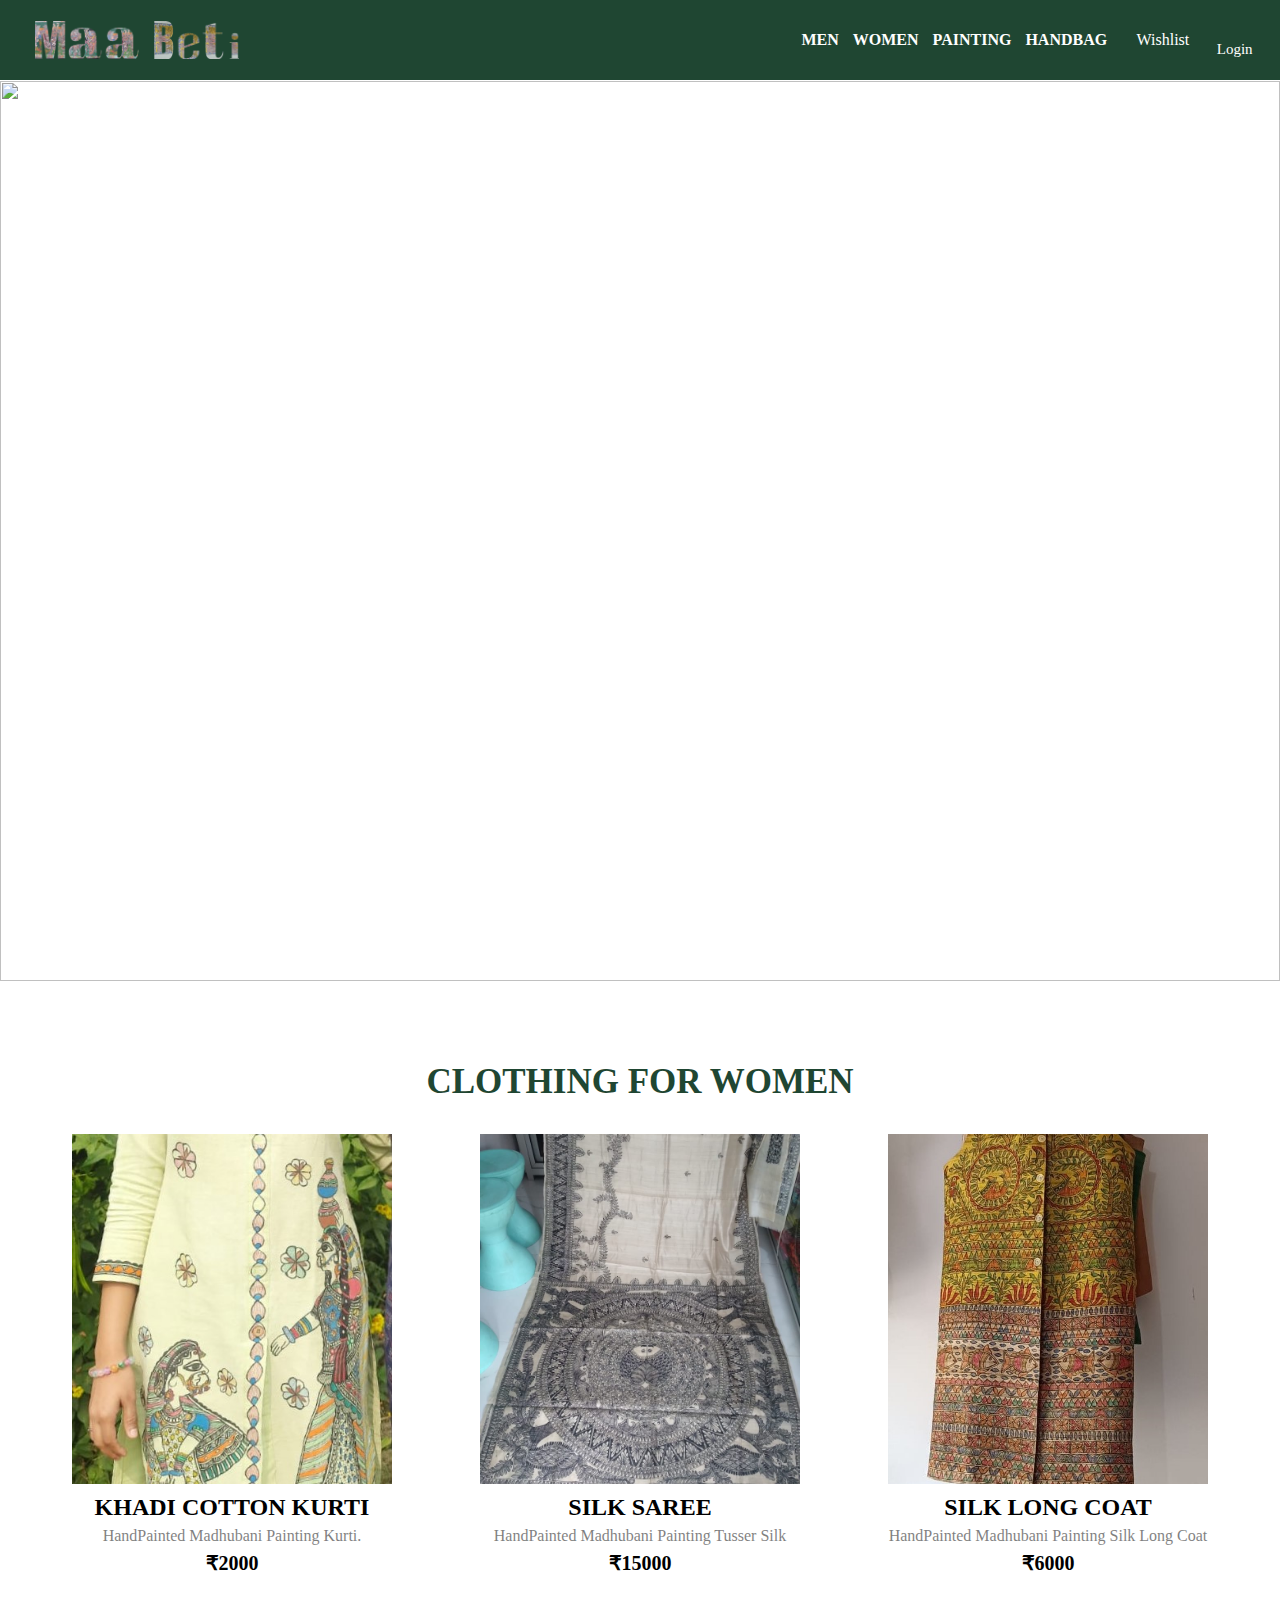
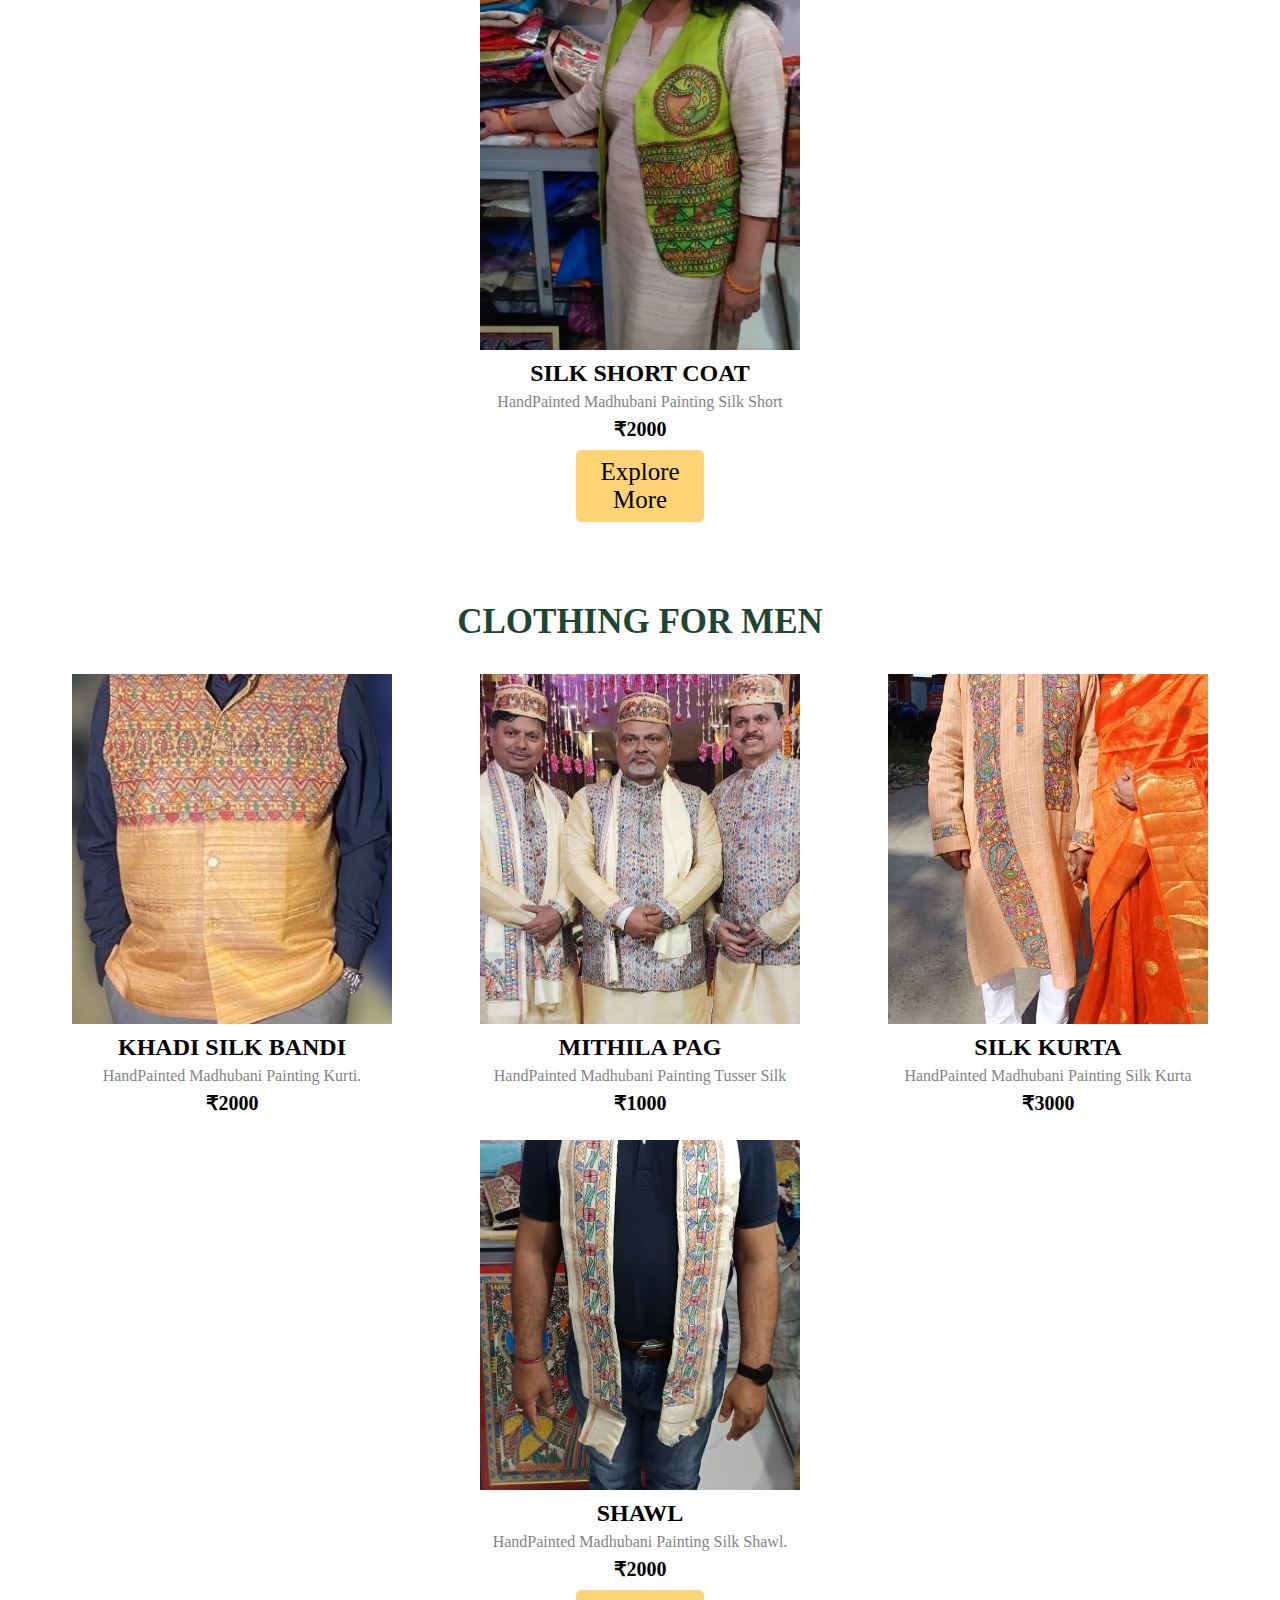
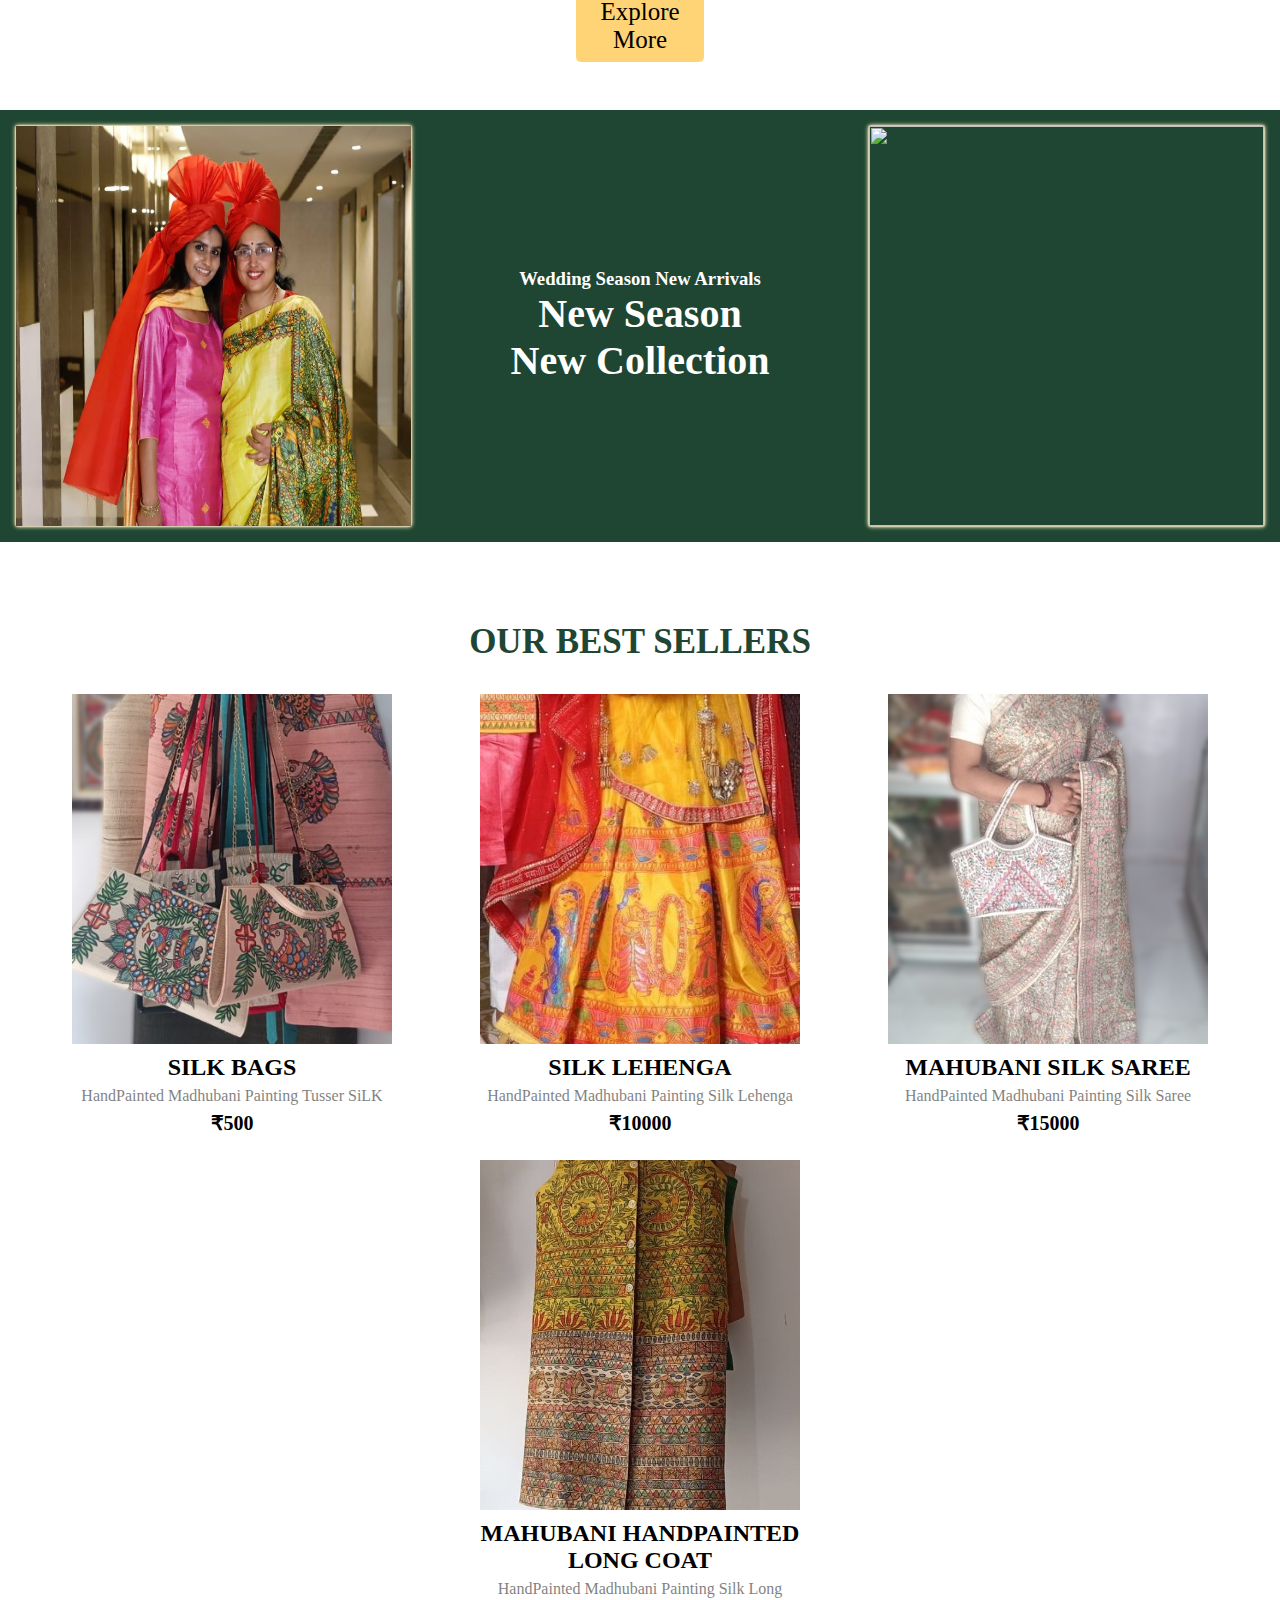
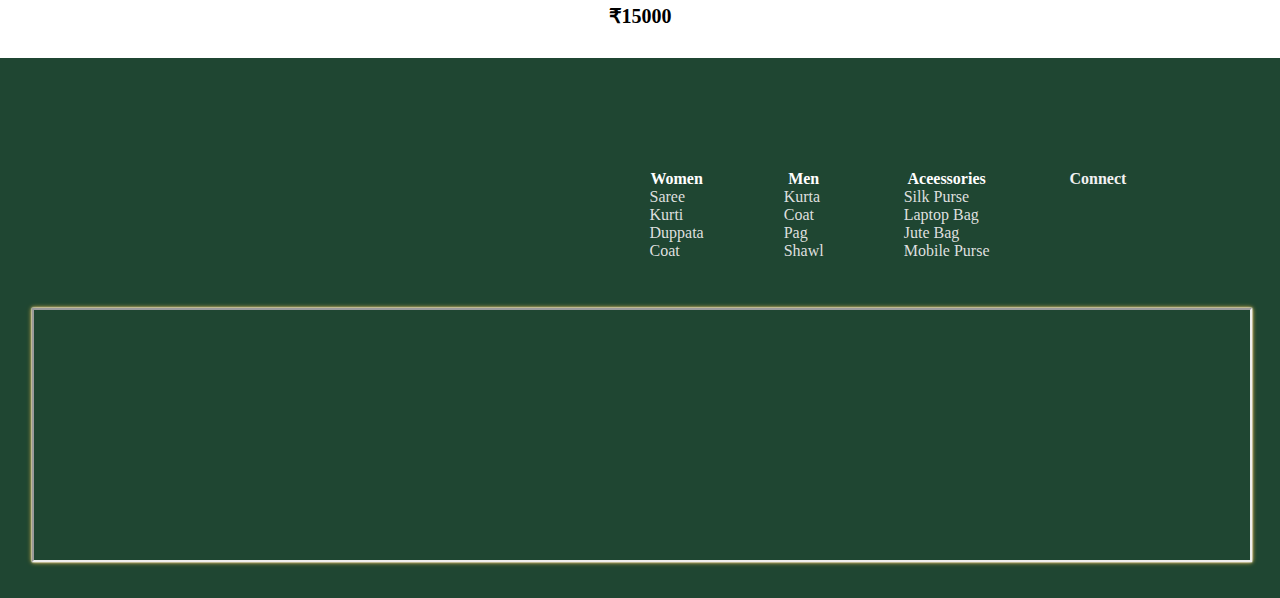
==== index.html @ 111f9ad8 "first commit" ====
<!DOCTYPE html>
<html lang="en">

<head>
    <meta charset="UTF-8">
    <meta name="viewport" content="width=device-width, initial-scale=1.0">
    <title>MAA BETI MAHUBANI PAINTING & HANDICRAFT</title>
    <link rel="stylesheet" href="https://cdnjs.cloudflare.com/ajax/libs/font-awesome/6.5.1/css/all.min.css"
        integrity="sha512-DTOQO9RWCH3ppGqcWaEA1BIZOC6xxalwEsw9c2QQeAIftl+Vegovlnee1c9QX4TctnWMn13TZye+giMm8e2LwA=="
        crossorigin="anonymous" referrerpolicy="no-referrer" />
    <link rel="stylesheet" href="../css/st.css">
</head>

<!-- NAV BAR -->
<header>
    <div class="nav">
        <div class="n-logo">
            <a href="index.html">
                <div class="logo"></div>
            </a>
        </div>
        <div class="n-search border">
            <!-- <input class="ss" placeholder="Search Item" value="">
            <a href="" style="text-decoration: none;">
                <button class="search ser">
                    <i id="direct" class="fa-solid fa-magnifying-glass"></i>
                </button> -->
            </a>
        </div>
        <div class="n-menU">
            <div class="dropdown dropdown-1">
                <a href="../pages/Men.html" style="text-decoration: none;">
                    <p>MEN</p>
                </a>
                <div class="dropdown-content">
                    <a href="#m-section">BANDI</a>
                    <a href="#m-section">KURTA</a>
                    <a href="#m-section">SHAWL & PAG</a>
                </div>
            </div>
            <div class="dropdown dropdown-4">
                <a href="../pages/Women.html" style="text-decoration: none;">
                    <p>WOMEN</p>
                </a>
                <div class="dropdown-content">
                    <a href="#womemen-section">SAREE</a>
                    <a href="#womemen-section">KURTI</a>
                    <a href="Women.html">DUPPATA</a>
                    <a href="Women.html">BANDI & COAT</a>
                </div>
            </div>
            <div class="dropdown dropdown-2">
                <a href="../pages/painting.html" style="text-decoration: none;">
                    <p>PAINTING</p>
                </a>
                <!-- <div class="dropdown-content">
                    <a href="#">CLOTH</a>
                    <a href="#">PAPER</a>
                    <a href="#">CUSTOMIZE</a>
                </div> -->
            </div>
            <div class="dropdown dropdown-3">
                <a href="../pages/bag.html" style="text-decoration: none;">
                    <p>HANDBAG</p>
                </a>
                <!-- <div class="dropdown-content">
                    <a href="#">PURSE</a>
                    <a href="#">UNISEX</a>
                    <a href="#">SILK PURSE</a>
                    <a href="#">JUTE PURSE</a>
                </div> -->
            </div>

        </div>

        <div class="wishlisttt" onclick="wishShow()">
            <a id="islog" href="../pages/Wishlist.html" style="text-decoration: none; color:white;">
                <i class="fa-solid fa-cart-shopping"></i>
                <p>Wishlist</p>
            </a>
        </div>

        <div class="log" id="profile-section">
            <!-- <a href="login.html" style="text-decoration: none; color:white;">
                <i class="fa-solid fa-user"></i>
                <p>Profile</p>
            </a> -->
        </div>
    </div>

    <div class="bor"></div>
</header>

<!-- SLIDER -->
<div class="main-image">

    <img class="mySlides" src="../images/main-image.png">
    <img class="mySlides" src="../images/main-image.png">
    <img class="mySlides" src="../images/Slider/slider13.jpg">
    <img class="mySlides" src="../images/Slider/slider2.jpg">
    <img class="mySlides" src="../images/Slider/slider12.jpg">

</div>

<div class="bor"></div>

<body>
    <!-- CLOTHING FOR WOMEN -->
    <h2 id="womemen-section" class="ourHeading">CLOTHING FOR WOMEN</h2>
    <div class="product-container">
        <div class="product-card">
            <div class="product-image">
                <img src="../images/Kurti/Kurti3.jpg" class="product-thumb" alt="">
                <button class="card-btn butt" id="1">add to whislist</button>
            </div>
            <div class="product-info">
                <h2 class="product-brand">Khadi Cotton Kurti</h2>
                <p class="product-short-des">HandPainted Madhubani Painting Kurti.</p>
                <span class="price">₹2000</span>
            </div>
        </div>
        <div class="product-card">
            <div class="product-image">
                <img src="../images/Saree/Saree5.jpg" class="product-thumb" alt="">
                <button class="card-btn butt" id="2">add to whislist</button>
            </div>
            <div class="product-info">
                <h2 class="product-brand">Silk Saree</h2>
                <p class="product-short-des">HandPainted Madhubani Painting Tusser Silk Saree.</p>
                <span class="price">₹15000</span>
            </div>
        </div>
        <div class="product-card">
            <div class="product-image">
                <img src="../images/Long_Coat.jpg" class="product-thumb" alt="">
                <button class="card-btn butt" id="3">add to whislist</button>
            </div>
            <div class="product-info">
                <h2 class="product-brand">Silk Long Coat</h2>
                <p class="product-short-des">HandPainted Madhubani Painting Silk Long Coat</p>
                <span class="price">₹6000</span>
            </div>
        </div>
        <div class="product-card">
            <div class="product-image">
                <img src="../images/Kurti/Bandi1.jpg" class="product-thumb" alt="">
                <button class="card-btn butt" id="4">add to whislist</button>
            </div>
            <div class="product-info">
                <h2 class="product-brand">Silk Short Coat</h2>
                <p class="product-short-des">HandPainted Madhubani Painting Silk Short Coat.</p>
                <span class="price">₹2000</span>
            </div>
        </div>
    </div>
    <a href="../pages/Women.html">
        <button class="btn">Explore More</button>
    </a>

    <!-- CLOTHING FOR WOMEN -->
    <h2 id="m-section" class="ourHeading">CLOTHING FOR MEN</h2>
    <div class="product-container">
        <div class="product-card">
            <div class="product-image">
                <img src="../images/MEN/Bandi1.jpg" class="product-thumb" alt="">
                <button class="card-btn butt" id="5">add to whislist</button>
            </div>
            <div class="product-info">
                <h2 class="product-brand">Khadi Silk Bandi</h2>
                <p class="product-short-des">HandPainted Madhubani Painting Kurti.</p>
                <span class="price">₹2000</span>
            </div>
        </div>
        <div class="product-card">
            <div class="product-image">
                <img src="../images/MEN/Pag.jpg" class="product-thumb" alt="">
                <button class="card-btn butt" id="6">add to whislist</button>
            </div>
            <div class="product-info">
                <h2 class="product-brand">Mithila Pag</h2>
                <p class="product-short-des">HandPainted Madhubani Painting Tusser Silk Pag.</p>
                <span class="price">₹1000</span>
            </div>
        </div>
        <div class="product-card">
            <div class="product-image">
                <img src="../images/MEN/Kurta2.jpg" class="product-thumb" alt="">
                <button class="card-btn butt" id="7">add to whislist</button>
            </div>
            <div class="product-info">
                <h2 class="product-brand">Silk Kurta</h2>
                <p class="product-short-des">HandPainted Madhubani Painting Silk Kurta</p>
                <span class="price">₹3000</span>
            </div>
        </div>
        <div class="product-card">
            <div class="product-image">
                <img src="../images/MEN/Shawl.jpg" class="product-thumb" alt="">
                <button class="card-btn butt" id="8">add to whislist</button>
            </div>
            <div class="product-info">
                <h2 class="product-brand">Shawl</h2>
                <p class="product-short-des">HandPainted Madhubani Painting Silk Shawl.</p>
                <span class="price">₹2000</span>
            </div>
        </div>
    </div>
    <a href="../pages/Men.html">
        <button class="btn">Explore More</button>
    </a>


    <!-- NEW SEASON -->
    <div class="newSeason">
        <div class="nsItem">
            <img decoding="async" src="../images/newseason.jpg"
                style=" box-shadow: 0 0 1px white, 0 0 2px white, 0 0 4px rgba(255, 199, 78, 0.934), 0 0 5px;" alt=""
                class="nsImg">
        </div>
        <div class="nsItem">
            <h3 class="nsTitleSm">Wedding Season New Arrivals</h3>
            <h1 class="nsTitle">New Season</h1>
            <h1 class="nsTitle">New Collection</h1>
            <a href="#nav">
                <!-- <button class="nsButton">CHOOSE YOUR STYLE</button> -->
            </a>
        </div>
        <div class="nsItem">
            <img decoding="async" src="../images/newSeason04.jpg"
                style=" box-shadow: 0 0 1px white, 0 0 2px white, 0 0 4px rgba(255, 199, 78, 0.934), 0 0 5px;"
                class="nsImg">
        </div>
    </div>


    <!-- Our Best Sellers -->
    <h2 class="ourHeading">OUR BEST SELLERS</h2>
    <div class="product-container">
        <div class="product-card">
            <div class="product-image">
                <img src="../images/bag3.png" class="product-thumb" alt="">
                <button class="card-btn butt" id="9">add to whislist</button>
            </div>
            <div class="product-info">
                <h2 class="product-brand">Silk Bags</h2>
                <p class="product-short-des">HandPainted Madhubani Painting Tusser SiLK Bags.</p>
                <span class="price">₹500</span>
            </div>
        </div>
        <div class="product-card">
            <div class="product-image">
                <img src="../images/lehenga.jpg" class="product-thumb" alt="">
                <button class="card-btn butt" id="10">add to whislist</button>
            </div>
            <div class="product-info">
                <h2 class="product-brand">SILK LEHENGA</h2>
                <p class="product-short-des">HandPainted Madhubani Painting Silk Lehenga</p>
                <span class="price">₹10000</span>
            </div>
        </div>
        <div class="product-card">
            <div class="product-image">
                <img src="../images/slider15.png" class="product-thumb" alt="">
                <button class="card-btn butt" id="11">add to whislist</button>
            </div>
            <div class="product-info">
                <h2 class="product-brand">MAHUBANI Silk Saree</h2>
                <p class="product-short-des">HandPainted Madhubani Painting Silk Saree (Full Body Painting).</p>
                <span class="price">₹15000</span>
            </div>
        </div>
        <div class="product-card">
            <div class="product-image">
                <img src="../images/Long_Coat.jpg" class="product-thumb" alt="">
                <button class="card-btn butt" id="12">add to whislist</button>
            </div>
            <div class="product-info">
                <h2 class="product-brand">MAHUBANI HandPainted Long Coat</h2>
                <p class="product-short-des">HandPainted Madhubani Painting Silk Long Coat.</p>
                <span class="price">₹15000</span>
            </div>
        </div>
    </div>
    <script src="../scripts/script.js"></script>
    <script src="../scripts/wish.js"></script>
</body>
<footer>
    <div class="fo">
        <div class="foo-products">
            <div class="foo-p-women">
                <a href="../pages/Women.html" style="text-decoration: none; color:white;">
                    <h4>Women</h4>
                    <p>Saree</p>
                    <p>Kurti</p>
                    <p>Duppata</p>
                    <p>Coat</p>
                </a>
            </div>
            <div class="foo-p-men">
                <a href="../pages/Men.html" style="text-decoration: none; color:white;">
                    <h4>Men</h4>
                    <p>Kurta</p>
                    <p>Coat</p>
                    <p>Pag</p>
                    <p>Shawl</p>
                </a>
            </div>
            <div class="foo-p-accessories">
                <a href="../pages/bag.html" style="text-decoration: none; color:white;">
                    <h4>Aceessories</h4>
                    <p>Silk Purse</p>
                    <p>Laptop Bag</p>
                    <p>Jute Bag</p>
                    <p>Mobile Purse</p>
                </a>
            </div>
        </div>
        <div class="foo-connect">
            <h4>Connect</h4>
            <div class="icon">
                <a color="white" href="https://www.instagram.com/maabetimadhubanipainting/?hl=en">
                    <i class="fa-brands fa-instagram"></i>
                </a>
                <a href="https://jsdl.in/DT-51I2EAA66QM">
                    <i color="white" class="fa-solid fa-phone-volume"></i>
                    <!-- <i color="white" class="fa-regular fa-phone"></i> -->
                </a>
                <a href="https://m.facebook.com/profile.php?id=100010985732887">
                    <i color="white" class="fa-brands fa-facebook"></i>
                </a>
            </div>

        </div>
    </div>
    <iframe
        src="https://www.google.com/maps/embed?pb=!1m18!1m12!1m3!1d1778.7227191213854!2d85.35719507191678!3d23.399555168098885!2m3!1f0!2f0!3f0!3m2!1i1024!2i768!4f13.1!3m3!1m2!1s0x39f4e31cebcba32b%3A0x267e008ab7029c8e!2sMAA%20BETI%20MADHUBANI%20PAINTING%20SHOP!5e0!3m2!1sen!2sin!4v1713613445904!5m2!1sen!2sin"
        width="100%" height="250"
        style="box-shadow: 0 0 1px white, 0 0 2px white, 0 0 4px rgba(255, 199, 78, 0.683), 0 0 5px rgba(255, 199, 78, 0.683);"
        allowfullscreen="" loading="lazy" referrerpolicy="no-referrer-when-downgrade">
    </iframe>

</footer>

</html>
---- css/st.css ----
* {
    margin: 0%;
    font-family: 'Times New Roman';
    border: border-box;
    text-align: center;
}

.nav {
    background-color: #1f4632;
    height: 80px;
    width: 100%;
    display: flex;
    justify-content: space-evenly;
    align-items: center;
    position: sticky;
}

.n-logo {
    align-items: center;
    margin-left: 0.5rem;
    height: 2.35rem;
    width: 12.7rem;
}

.logo {
    background-image: url("../images/Maa_Beti_Logo.png");
    background-size: cover;
    height: 2.35rem;
    width: 12.7rem;

}

.n-search {
    width: 500px;
    display: flex;
    margin: none;
    height: 40px;
}

.ss {
    border-top-left-radius: 4px;
    border-bottom-left-radius: 4px;
    font-size: 17px;
    color: black;
    width: 100%;
    border: transparent;
    padding-left: 1rem;
    text-align: left;
}

.ser {
    background-color: #ffc74eee;
    border-top-right-radius: 4px;
    border-bottom-right-radius: 4px;
    width: 50px;
    border: transparent;
    align-items: center;
    display: flex;
    justify-content: center;
    height: 40px;
}



.ser:hover {
    background-color: rgba(255, 199, 78, 0.683);
}

/* .n-search:hover {
    border: 2px solid rgba(255, 199, 78, 0.934);
    border-radius: 4px;
    cursor: pointer;
} */

.n-menU p {
    display: inline;
    margin-left: 6px;
    color: white;
    padding: 2px;
    font-weight: 700;
}

.n-menU p:hover {
    /* background-color: rgba(255, 199, 78, 0.934); */
    color: rgba(255, 199, 78, 0.934);
    border-radius: 2px;
    cursor: pointer;
}

.dropdown {
    position: relative;
    display: inline-block;

}

.dropdown-content {
    display: none;
    position: absolute;
    background-color: #f1f1f1;
    min-width: 100px;
    box-shadow: 0px 8px 16px 0px rgba(0, 0, 0, 0.2);
    z-index: 1;
    /* text-align: left; */
}

/* Links inside the dropdown */
.dropdown-content a {
    color: black;
    padding: 12px 16px;
    text-decoration: none;
    display: block;
    /* text-align: left; */
}

.dropdown-content a:hover {
    background-color: rgba(255, 199, 78, 0.934);
    /* text-align: left; */
}

/* Show the dropdown menu on hover */
.dropdown:hover .dropdown-content {
    display: block;
    /* text-align: left; */
}



.log {
    color: white;
}

.log i {
    margin-left: 0.8rem;
    justify-content: center;
}

.log p {
    font-size: 15px;
}

.log:hover {
    border: 2px solid rgba(255, 199, 78, 0.683);
    cursor: pointer;
}

.bor {
    height: 1px;
    /* background-color: rgba(255, 199, 78, 0.683); */
}

.mySlides {
    display: none;
    width: 100%;
    height: 100vh;
}

.main-image {
    background-size: 100% 100%;
    height: 100vh;
}

.shop {
    position: relative;
}

.shop-f {
    position: absolute;
    z-index: 2;
}

.shop-b {
    position: relative;
    z-index: 1
}



.ourHeading {
    margin-top: 3rem;
    font-size: 35px;
    color: #1f4632;
    text-shadow: #1f4632;
    padding: 2rem;
}

.product-container {
    display: flex;
    flex-wrap: wrap;
    justify-content: space-evenly;
    gap: 1rem;
}

.product-card {
    flex: 0 0 auto;
    width: 25%;
    height: 450px;
    /* margin-right: 30px; */
}

.product-image {
    position: relative;
    width: 100%;
    height: 350px;
    overflow: hidden;
}

.product-thumb {
    width: 100%;
    height: 350px;
    object-fit: cover;
}

.card-btn {
    position: absolute;
    bottom: 7px;
    left: 50%;
    transform: translateX(-50%);
    padding: 10px;
    width: 90%;
    text-transform: capitalize;
    border: none;
    outline: none;
    background: rgba(255, 199, 78, 0.934);
    border-radius: 5px;
    transition: 0.5s;
    cursor: pointer;
    opacity: 0;
}

.product-card:hover .card-btn {
    opacity: 1;
}

.card-btn:hover {
    background: rgba(255, 199, 78, 0.774);
}

.product-info {
    width: 100%;
    height: 100px;
    padding-top: 10px;
}

.product-brand {
    text-transform: uppercase;
}

.product-short-des {
    width: 100%;
    height: 20px;
    line-height: 20px;
    overflow: hidden;
    opacity: 0.5;
    text-transform: capitalize;
    margin: 5px 0;
}

.price {
    font-weight: 900;
    font-size: 20px;
}


.btn {
    /* padding-left: 3rem;
    padding-right: 3rem; */
    /* border: none; */
    background-color: rgba(255, 199, 78, 0.774);
    font-size: 25px;
    border-radius: 5px;
    border: none;
    padding: 8px;
    width: 10%;
}

.btn:hover {
    border: 1px solid black;
    cursor: pointer;
}

.newSeason {
    margin-top: 3rem;
    margin-bottom: 3rem;
    display: flex;
}

.nsItem {
    padding: 1rem;
    flex: 1;
    background-color: #1f4632;
    color: white;
    display: flex;
    flex-direction: column;
    align-items: center;
    justify-content: center;
    text-align: center;
}

.nsImg {
    width: 100%;
    height: 400px;
}

.nsImg :hover {
    opacity: 90%;
}

.nsTitle {
    font-size: 40px;
}

.nsButton {
    padding: 15px;
    font-weight: 600;
    cursor: pointer;
}

.fo {
    display: flex;
    justify-content: right;
    margin-bottom: 3rem;
    padding-top: 5rem;
    width: 90%;
    gap: 5rem;
}

footer {
    /* clip-path: polygon(0 15%, 100% 0, 100% 100%, 0% 100%); */
    background-color: #1f4632;
    margin-top: 3rem;
    padding: 2rem;
    color: #f1f1f1;
}

.foo-products {
    /* margin-left: 0.3rem; */
    display: flex;
    justify-content: space-between;
    flex-wrap: wrap;
    gap: 5rem;
}

.foo-products p {
    font-size: medium;
    color: rgba(228, 228, 228, 0.995);
    text-align: left;
}


.icon {
    gap: 3rem;
    color: white;
}

.icon i {
    color: white;
}



.PlaceOrder {
    background-color: rgba(255, 199, 78, 0.774);
    font-size: 25px;
    border-radius: 5px;
    border: none;
    padding: 8px;
    width: fit-content;
}

.PlaceOrder:hover {
    border: 1px solid black;
    cursor: pointer;
}
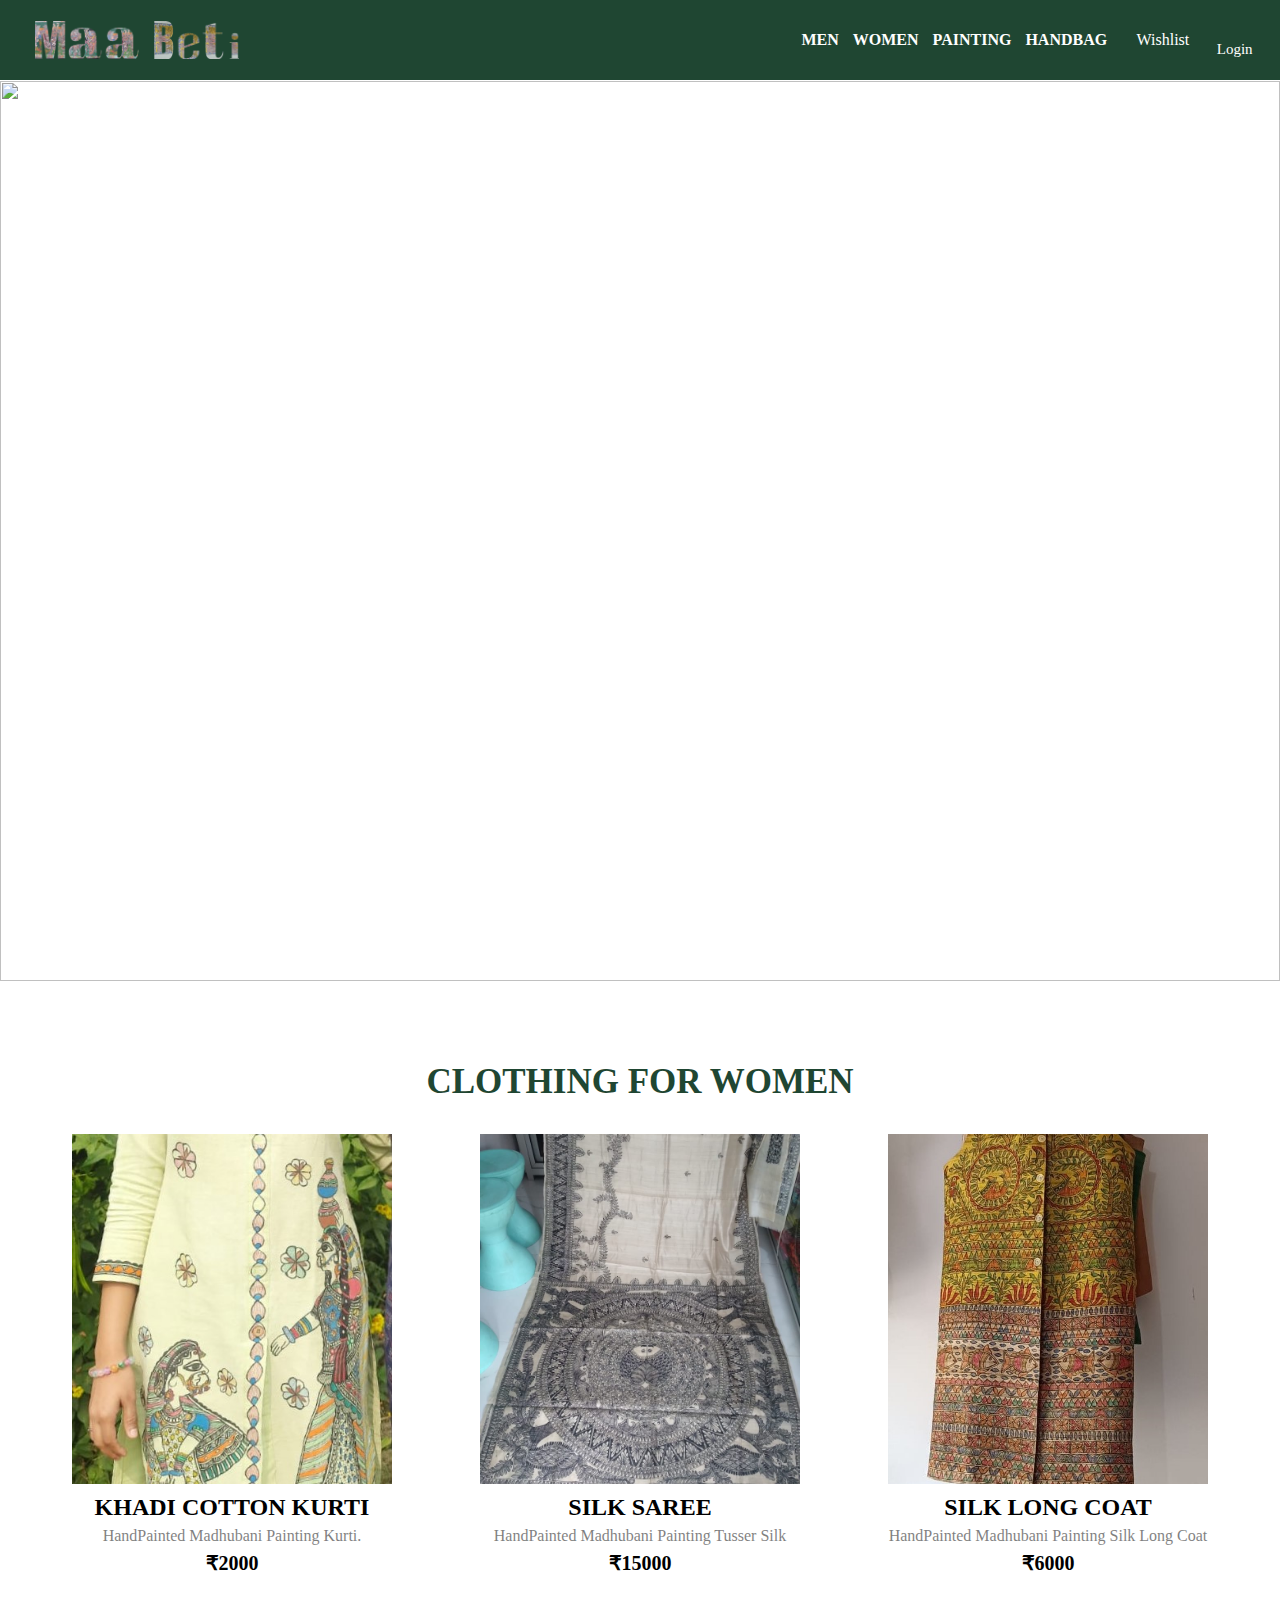
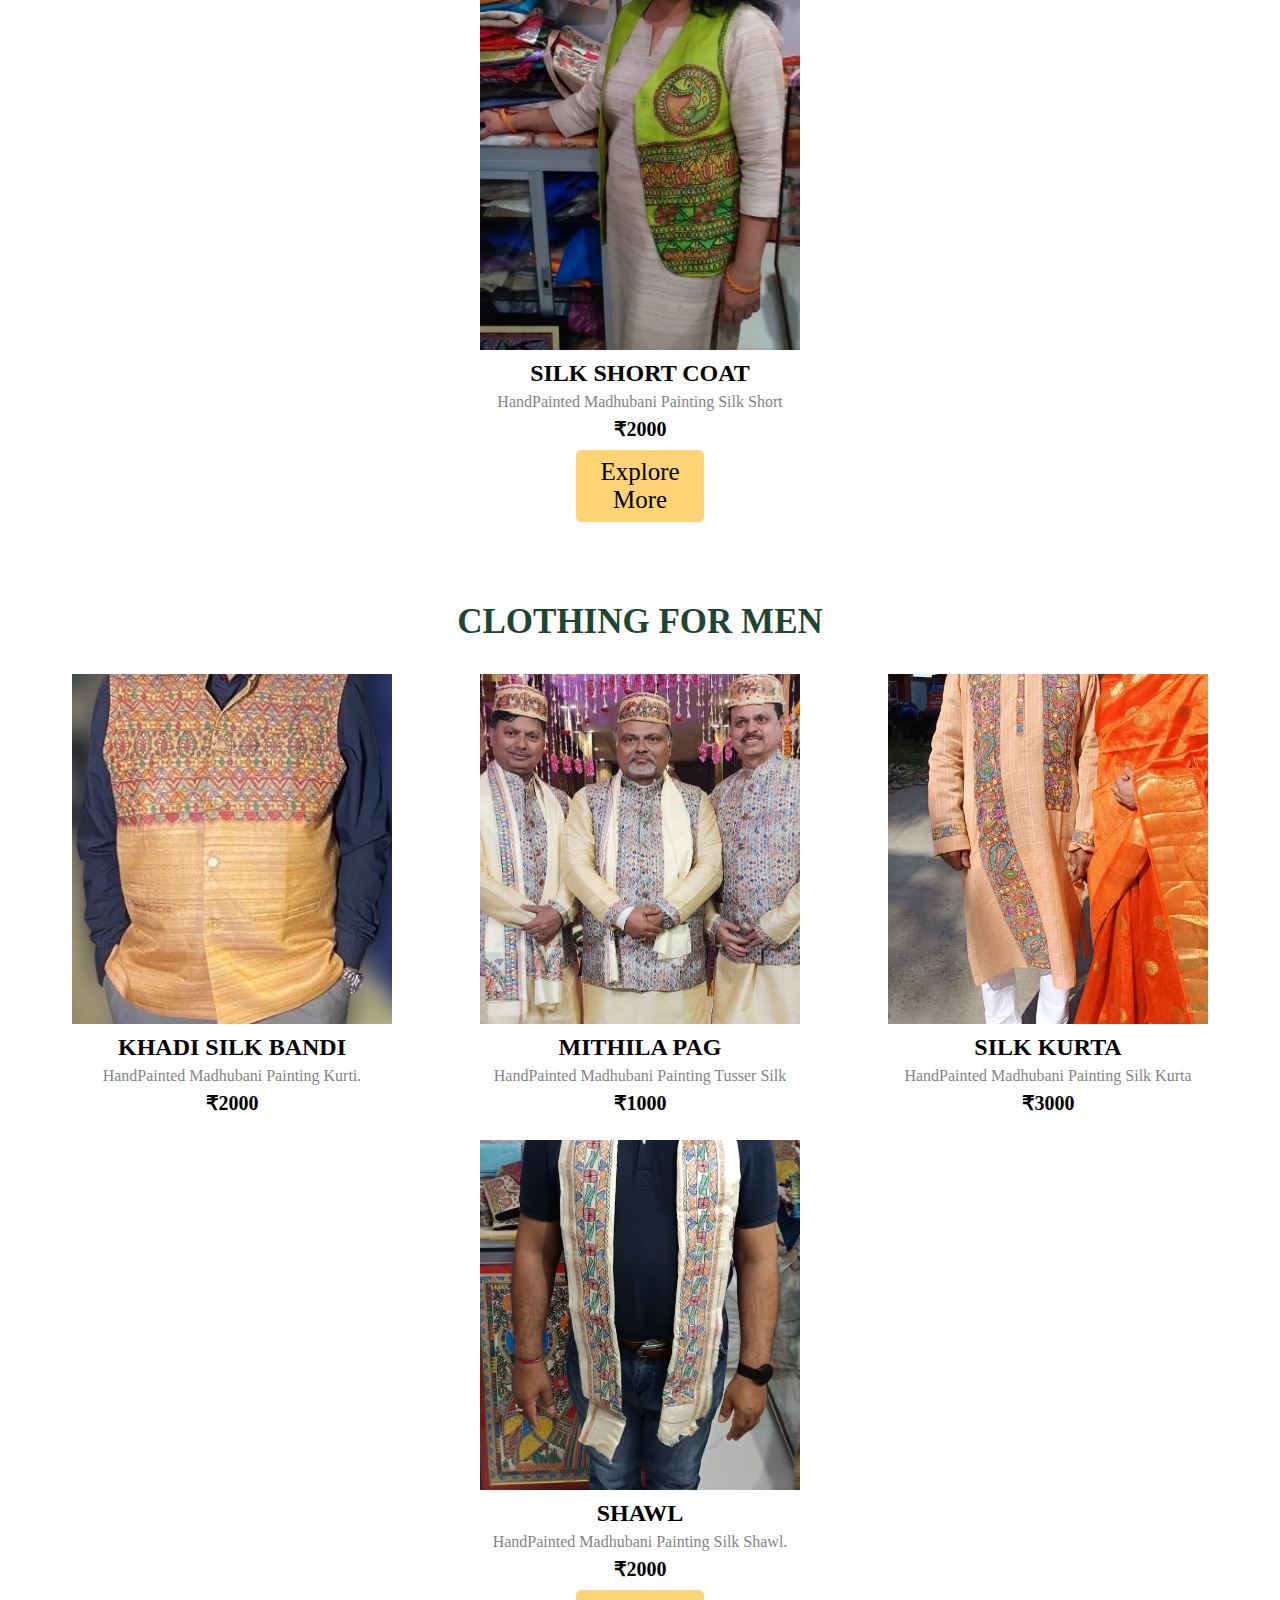
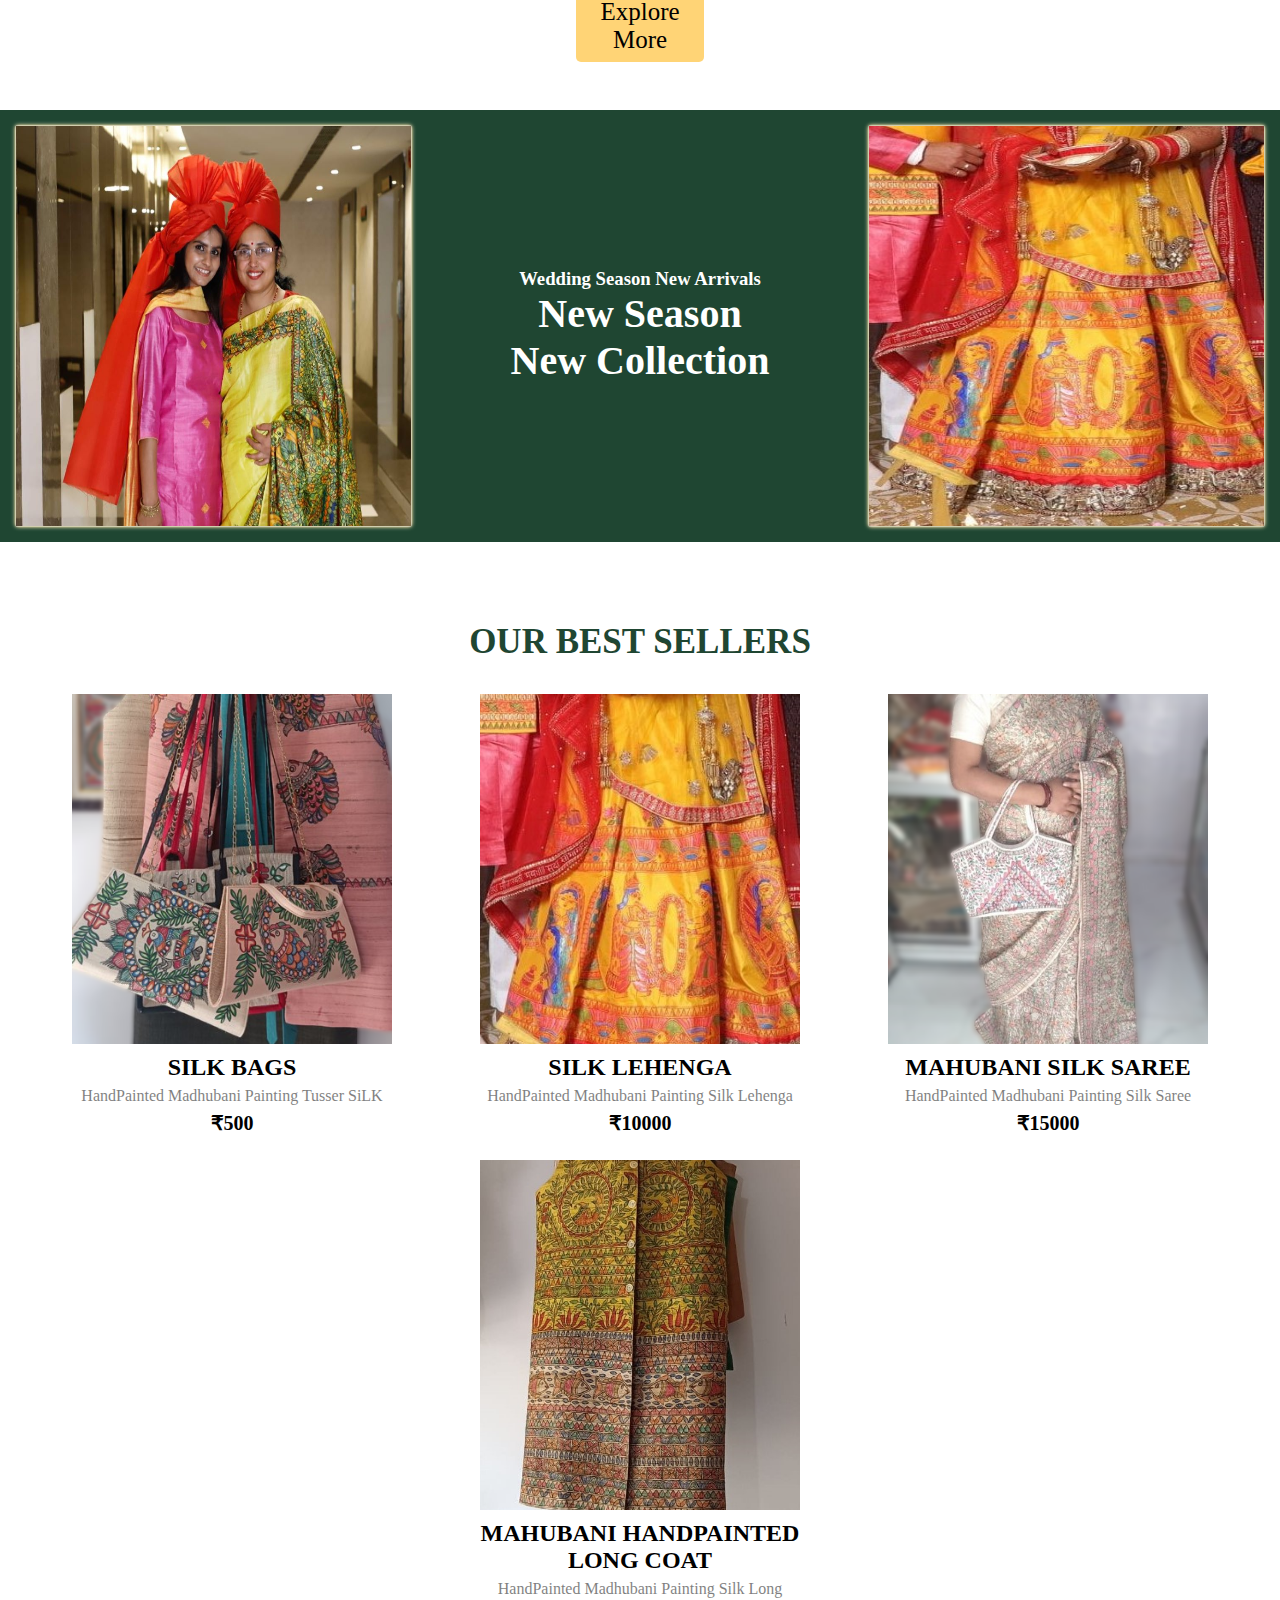
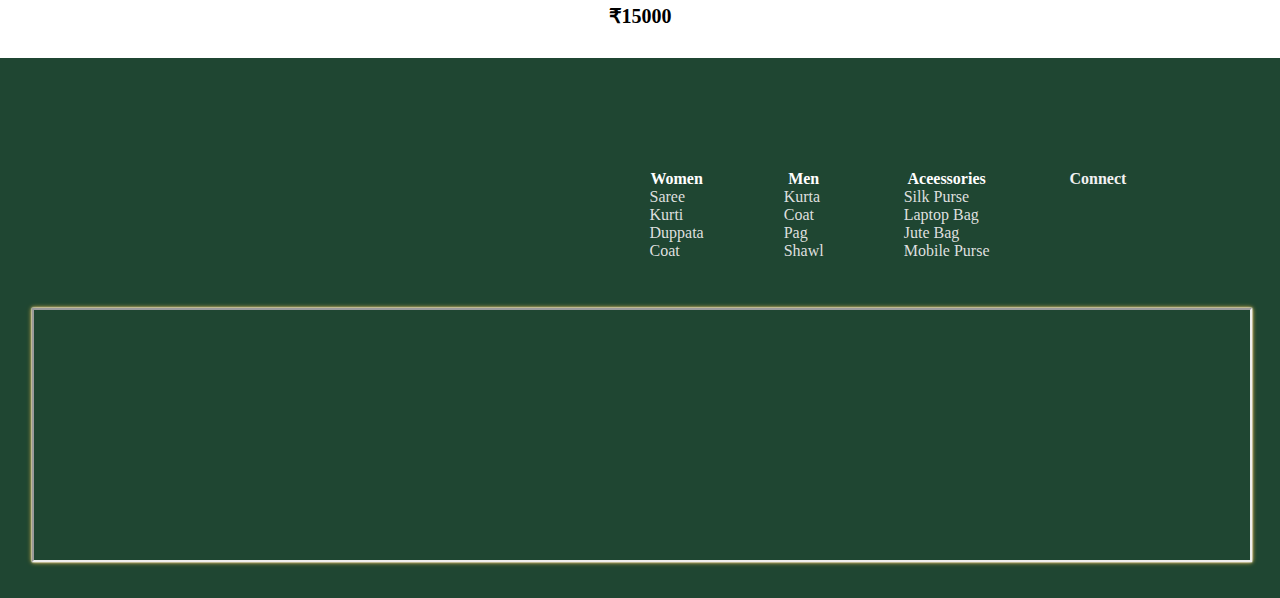
==== commit 9029b584: "index" ====
--- a/index.html
+++ b/index.html
@@ -8,7 +8,7 @@
     <link rel="stylesheet" href="https://cdnjs.cloudflare.com/ajax/libs/font-awesome/6.5.1/css/all.min.css"
         integrity="sha512-DTOQO9RWCH3ppGqcWaEA1BIZOC6xxalwEsw9c2QQeAIftl+Vegovlnee1c9QX4TctnWMn13TZye+giMm8e2LwA=="
         crossorigin="anonymous" referrerpolicy="no-referrer" />
-    <link rel="stylesheet" href="../css/st.css">
+    <link rel="stylesheet" href="./css/st.css">
 </head>
 
 <!-- NAV BAR -->
@@ -29,7 +29,7 @@
         </div>
         <div class="n-menU">
             <div class="dropdown dropdown-1">
-                <a href="../pages/Men.html" style="text-decoration: none;">
+                <a href="./pages/Men.html" style="text-decoration: none;">
                     <p>MEN</p>
                 </a>
                 <div class="dropdown-content">
@@ -39,7 +39,7 @@
                 </div>
             </div>
             <div class="dropdown dropdown-4">
-                <a href="../pages/Women.html" style="text-decoration: none;">
+                <a href="./pages/Women.html" style="text-decoration: none;">
                     <p>WOMEN</p>
                 </a>
                 <div class="dropdown-content">
@@ -50,7 +50,7 @@
                 </div>
             </div>
             <div class="dropdown dropdown-2">
-                <a href="../pages/painting.html" style="text-decoration: none;">
+                <a href="./pages/painting.html" style="text-decoration: none;">
                     <p>PAINTING</p>
                 </a>
                 <!-- <div class="dropdown-content">
@@ -60,7 +60,7 @@
                 </div> -->
             </div>
             <div class="dropdown dropdown-3">
-                <a href="../pages/bag.html" style="text-decoration: none;">
+                <a href="./pages/bag.html" style="text-decoration: none;">
                     <p>HANDBAG</p>
                 </a>
                 <!-- <div class="dropdown-content">
@@ -74,7 +74,7 @@
         </div>
 
         <div class="wishlisttt" onclick="wishShow()">
-            <a id="islog" href="../pages/Wishlist.html" style="text-decoration: none; color:white;">
+            <a id="islog" href="./pages/Wishlist.html" style="text-decoration: none; color:white;">
                 <i class="fa-solid fa-cart-shopping"></i>
                 <p>Wishlist</p>
             </a>
@@ -94,11 +94,11 @@
 <!-- SLIDER -->
 <div class="main-image">
 
-    <img class="mySlides" src="../images/main-image.png">
-    <img class="mySlides" src="../images/main-image.png">
-    <img class="mySlides" src="../images/Slider/slider13.jpg">
-    <img class="mySlides" src="../images/Slider/slider2.jpg">
-    <img class="mySlides" src="../images/Slider/slider12.jpg">
+    <img class="mySlides" src="./images/main-image.png">
+    <img class="mySlides" src="./images/main-image.png">
+    <img class="mySlides" src="./images/Slider/slider13.jpg">
+    <img class="mySlides" src="./images/Slider/slider2.jpg">
+    <img class="mySlides" src="./images/Slider/slider12.jpg">
 
 </div>
 
@@ -110,7 +110,7 @@
     <div class="product-container">
         <div class="product-card">
             <div class="product-image">
-                <img src="../images/Kurti/Kurti3.jpg" class="product-thumb" alt="">
+                <img src="./images/Kurti/Kurti3.jpg" class="product-thumb" alt="">
                 <button class="card-btn butt" id="1">add to whislist</button>
             </div>
             <div class="product-info">
@@ -121,7 +121,7 @@
         </div>
         <div class="product-card">
             <div class="product-image">
-                <img src="../images/Saree/Saree5.jpg" class="product-thumb" alt="">
+                <img src="./images/Saree/Saree5.jpg" class="product-thumb" alt="">
                 <button class="card-btn butt" id="2">add to whislist</button>
             </div>
             <div class="product-info">
@@ -132,7 +132,7 @@
         </div>
         <div class="product-card">
             <div class="product-image">
-                <img src="../images/Long_Coat.jpg" class="product-thumb" alt="">
+                <img src="./images/Long_Coat.jpg" class="product-thumb" alt="">
                 <button class="card-btn butt" id="3">add to whislist</button>
             </div>
             <div class="product-info">
@@ -143,7 +143,7 @@
         </div>
         <div class="product-card">
             <div class="product-image">
-                <img src="../images/Kurti/Bandi1.jpg" class="product-thumb" alt="">
+                <img src="./images/Kurti/Bandi1.jpg" class="product-thumb" alt="">
                 <button class="card-btn butt" id="4">add to whislist</button>
             </div>
             <div class="product-info">
@@ -153,7 +153,7 @@
             </div>
         </div>
     </div>
-    <a href="../pages/Women.html">
+    <a href="./pages/Women.html">
         <button class="btn">Explore More</button>
     </a>
 
@@ -162,7 +162,7 @@
     <div class="product-container">
         <div class="product-card">
             <div class="product-image">
-                <img src="../images/MEN/Bandi1.jpg" class="product-thumb" alt="">
+                <img src="./images/MEN/Bandi1.jpg" class="product-thumb" alt="">
                 <button class="card-btn butt" id="5">add to whislist</button>
             </div>
             <div class="product-info">
@@ -173,7 +173,7 @@
         </div>
         <div class="product-card">
             <div class="product-image">
-                <img src="../images/MEN/Pag.jpg" class="product-thumb" alt="">
+                <img src="./images/MEN/Pag.jpg" class="product-thumb" alt="">
                 <button class="card-btn butt" id="6">add to whislist</button>
             </div>
             <div class="product-info">
@@ -184,7 +184,7 @@
         </div>
         <div class="product-card">
             <div class="product-image">
-                <img src="../images/MEN/Kurta2.jpg" class="product-thumb" alt="">
+                <img src="./images/MEN/Kurta2.jpg" class="product-thumb" alt="">
                 <button class="card-btn butt" id="7">add to whislist</button>
             </div>
             <div class="product-info">
@@ -195,7 +195,7 @@
         </div>
         <div class="product-card">
             <div class="product-image">
-                <img src="../images/MEN/Shawl.jpg" class="product-thumb" alt="">
+                <img src="./images/MEN/Shawl.jpg" class="product-thumb" alt="">
                 <button class="card-btn butt" id="8">add to whislist</button>
             </div>
             <div class="product-info">
@@ -205,7 +205,7 @@
             </div>
         </div>
     </div>
-    <a href="../pages/Men.html">
+    <a href="./pages/Men.html">
         <button class="btn">Explore More</button>
     </a>
 
@@ -213,7 +213,7 @@
     <!-- NEW SEASON -->
     <div class="newSeason">
         <div class="nsItem">
-            <img decoding="async" src="../images/newseason.jpg"
+            <img decoding="async" src="./images/newseason.jpg"
                 style=" box-shadow: 0 0 1px white, 0 0 2px white, 0 0 4px rgba(255, 199, 78, 0.934), 0 0 5px;" alt=""
                 class="nsImg">
         </div>
@@ -226,7 +226,7 @@
             </a>
         </div>
         <div class="nsItem">
-            <img decoding="async" src="../images/newSeason04.jpg"
+            <img decoding="async" src="../images/lehenga.jpg"
                 style=" box-shadow: 0 0 1px white, 0 0 2px white, 0 0 4px rgba(255, 199, 78, 0.934), 0 0 5px;"
                 class="nsImg">
         </div>
@@ -238,7 +238,7 @@
     <div class="product-container">
         <div class="product-card">
             <div class="product-image">
-                <img src="../images/bag3.png" class="product-thumb" alt="">
+                <img src="./images/bag3.png" class="product-thumb" alt="">
                 <button class="card-btn butt" id="9">add to whislist</button>
             </div>
             <div class="product-info">
@@ -249,7 +249,7 @@
         </div>
         <div class="product-card">
             <div class="product-image">
-                <img src="../images/lehenga.jpg" class="product-thumb" alt="">
+                <img src="./images/lehenga.jpg" class="product-thumb" alt="">
                 <button class="card-btn butt" id="10">add to whislist</button>
             </div>
             <div class="product-info">
@@ -260,7 +260,7 @@
         </div>
         <div class="product-card">
             <div class="product-image">
-                <img src="../images/slider15.png" class="product-thumb" alt="">
+                <img src="./images/slider15.png" class="product-thumb" alt="">
                 <button class="card-btn butt" id="11">add to whislist</button>
             </div>
             <div class="product-info">
@@ -271,7 +271,7 @@
         </div>
         <div class="product-card">
             <div class="product-image">
-                <img src="../images/Long_Coat.jpg" class="product-thumb" alt="">
+                <img src="./images/Long_Coat.jpg" class="product-thumb" alt="">
                 <button class="card-btn butt" id="12">add to whislist</button>
             </div>
             <div class="product-info">
@@ -281,14 +281,14 @@
             </div>
         </div>
     </div>
-    <script src="../scripts/script.js"></script>
-    <script src="../scripts/wish.js"></script>
+    <script src="./scripts/script.js"></script>
+    <script src="./scripts/wish.js"></script>
 </body>
 <footer>
     <div class="fo">
         <div class="foo-products">
             <div class="foo-p-women">
-                <a href="../pages/Women.html" style="text-decoration: none; color:white;">
+                <a href="./pages/Women.html" style="text-decoration: none; color:white;">
                     <h4>Women</h4>
                     <p>Saree</p>
                     <p>Kurti</p>
@@ -297,7 +297,7 @@
                 </a>
             </div>
             <div class="foo-p-men">
-                <a href="../pages/Men.html" style="text-decoration: none; color:white;">
+                <a href="./pages/Men.html" style="text-decoration: none; color:white;">
                     <h4>Men</h4>
                     <p>Kurta</p>
                     <p>Coat</p>
@@ -306,7 +306,7 @@
                 </a>
             </div>
             <div class="foo-p-accessories">
-                <a href="../pages/bag.html" style="text-decoration: none; color:white;">
+                <a href="./pages/bag.html" style="text-decoration: none; color:white;">
                     <h4>Aceessories</h4>
                     <p>Silk Purse</p>
                     <p>Laptop Bag</p>
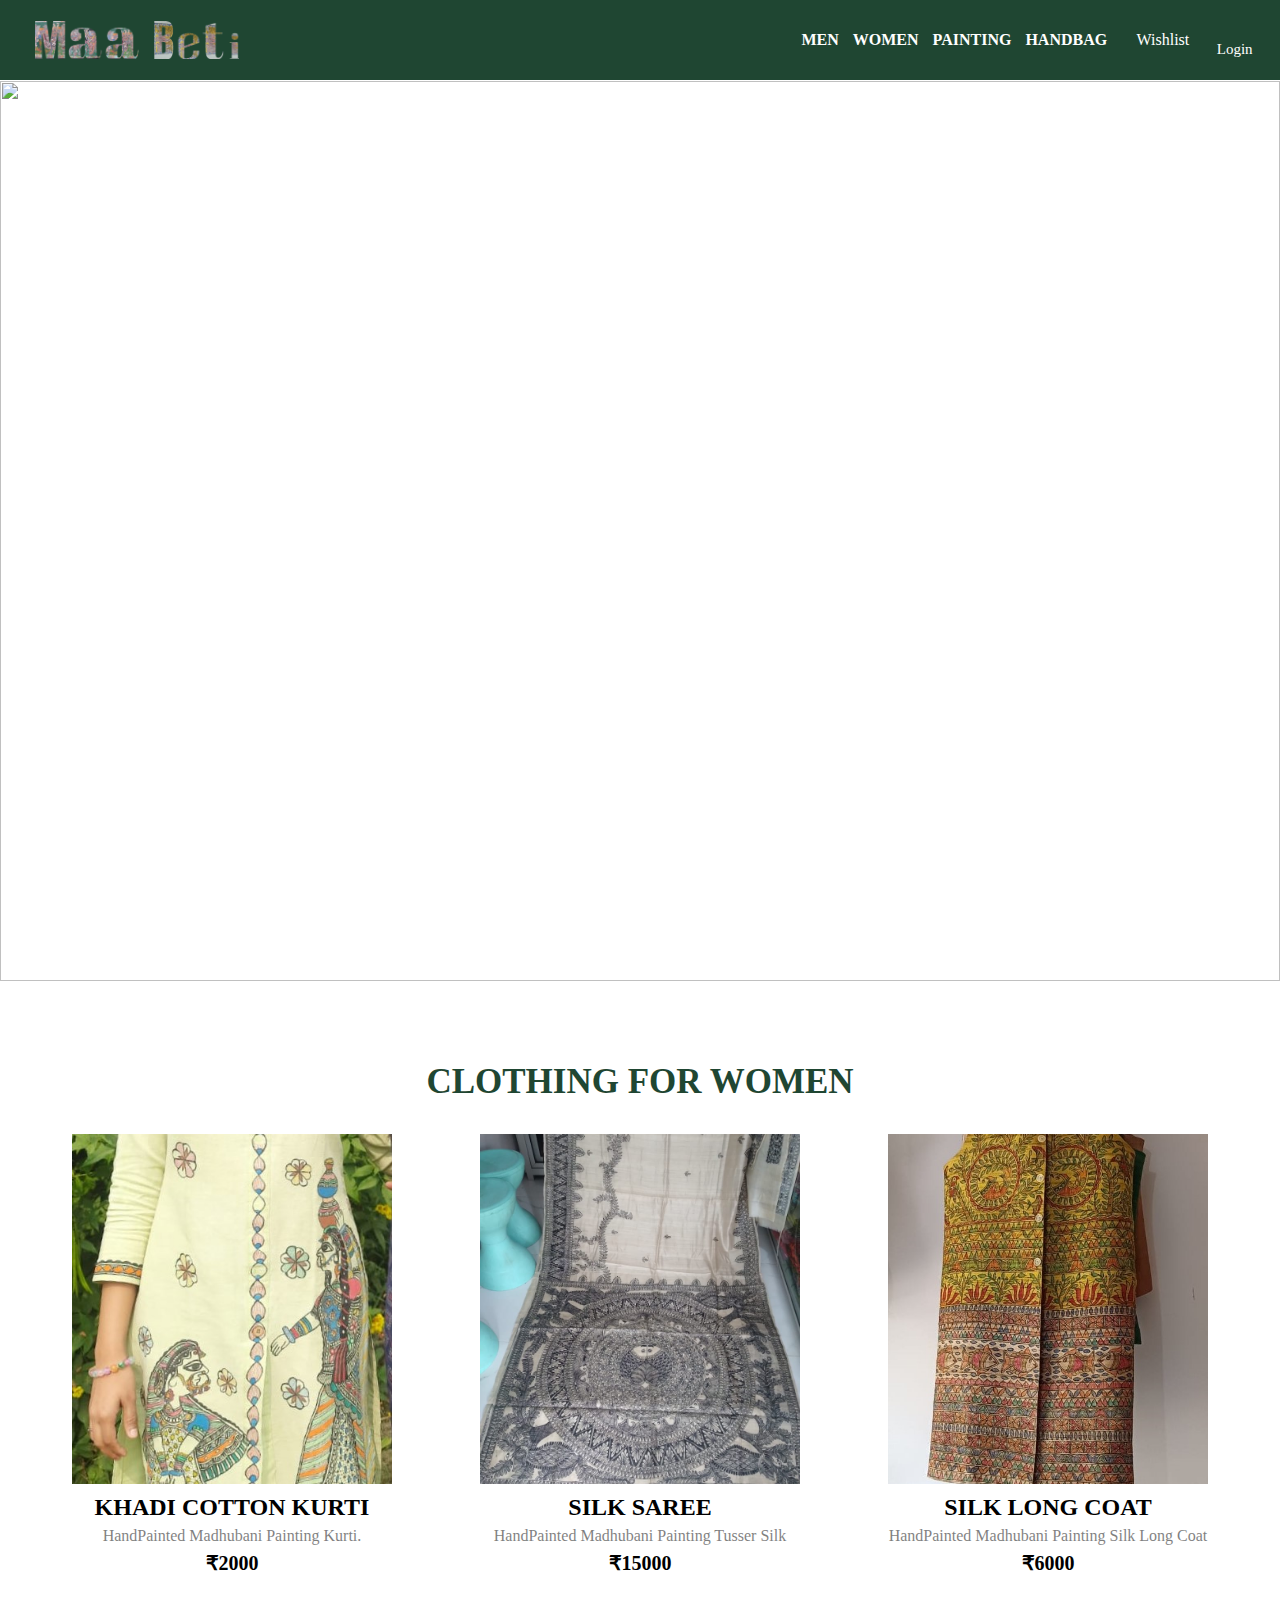
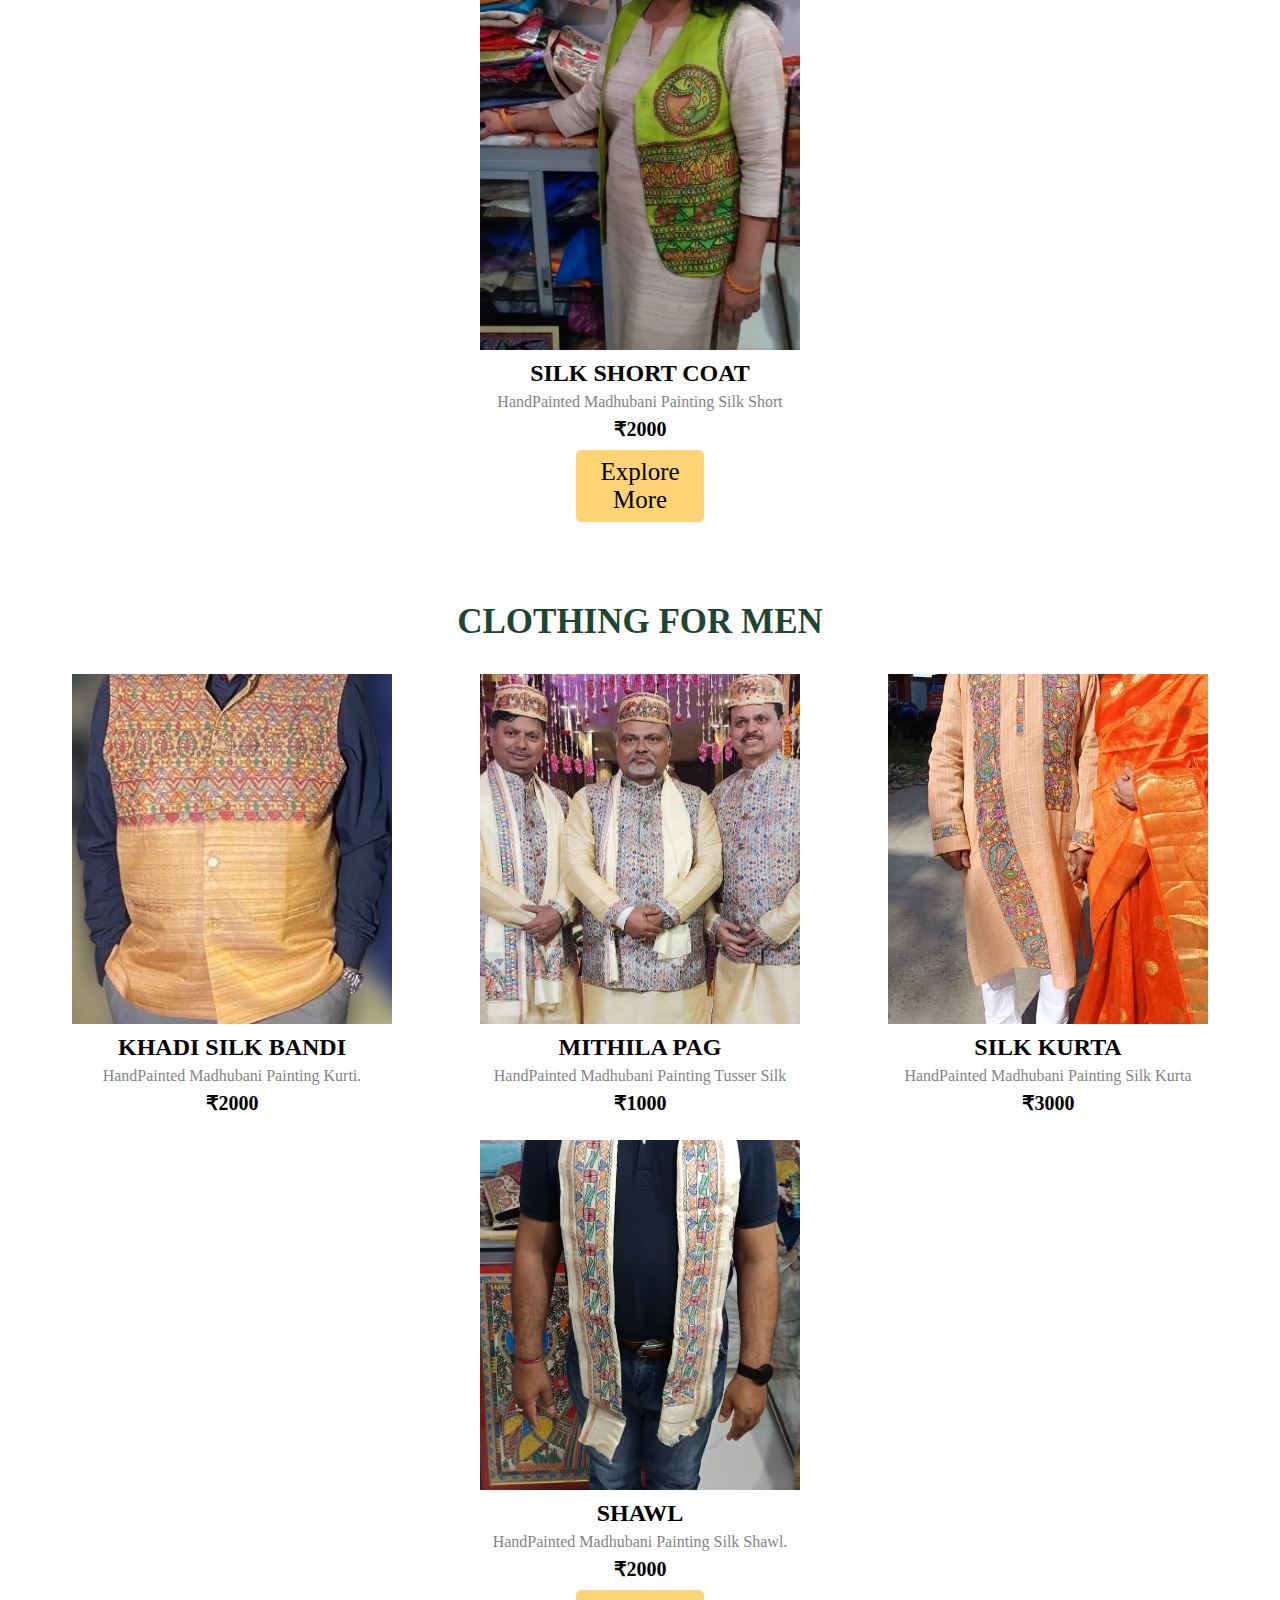
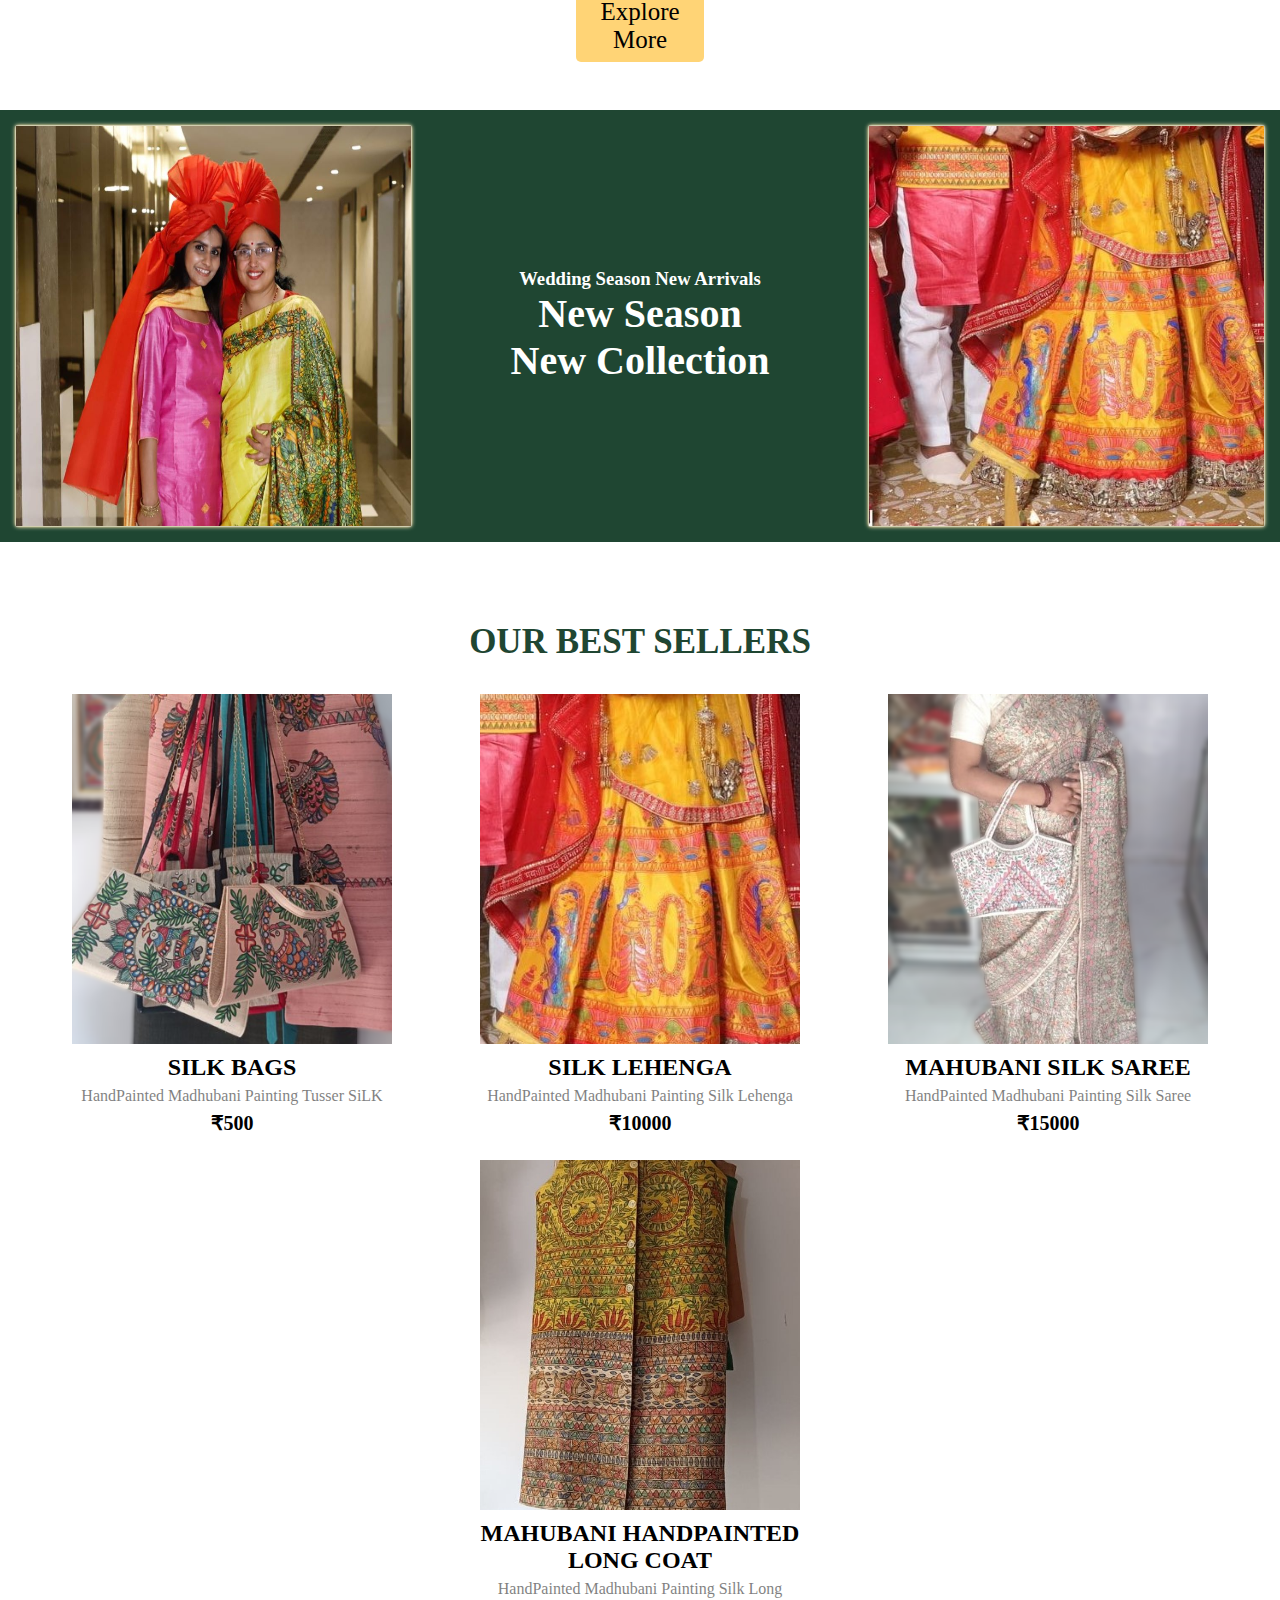
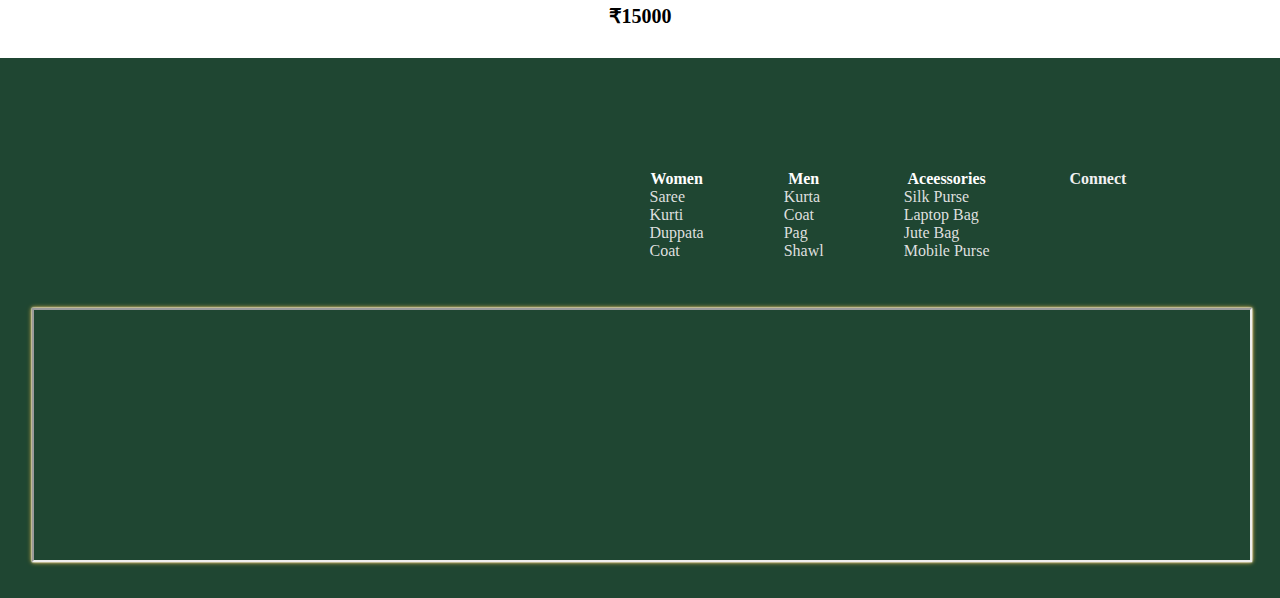
==== commit 57d5b700: "index" ====
--- a/index.html
+++ b/index.html
@@ -226,7 +226,7 @@
             </a>
         </div>
         <div class="nsItem">
-            <img decoding="async" src="../images/lehenga.jpg"
+            <img decoding="async" src="./images/newseason04.jpg"
                 style=" box-shadow: 0 0 1px white, 0 0 2px white, 0 0 4px rgba(255, 199, 78, 0.934), 0 0 5px;"
                 class="nsImg">
         </div>
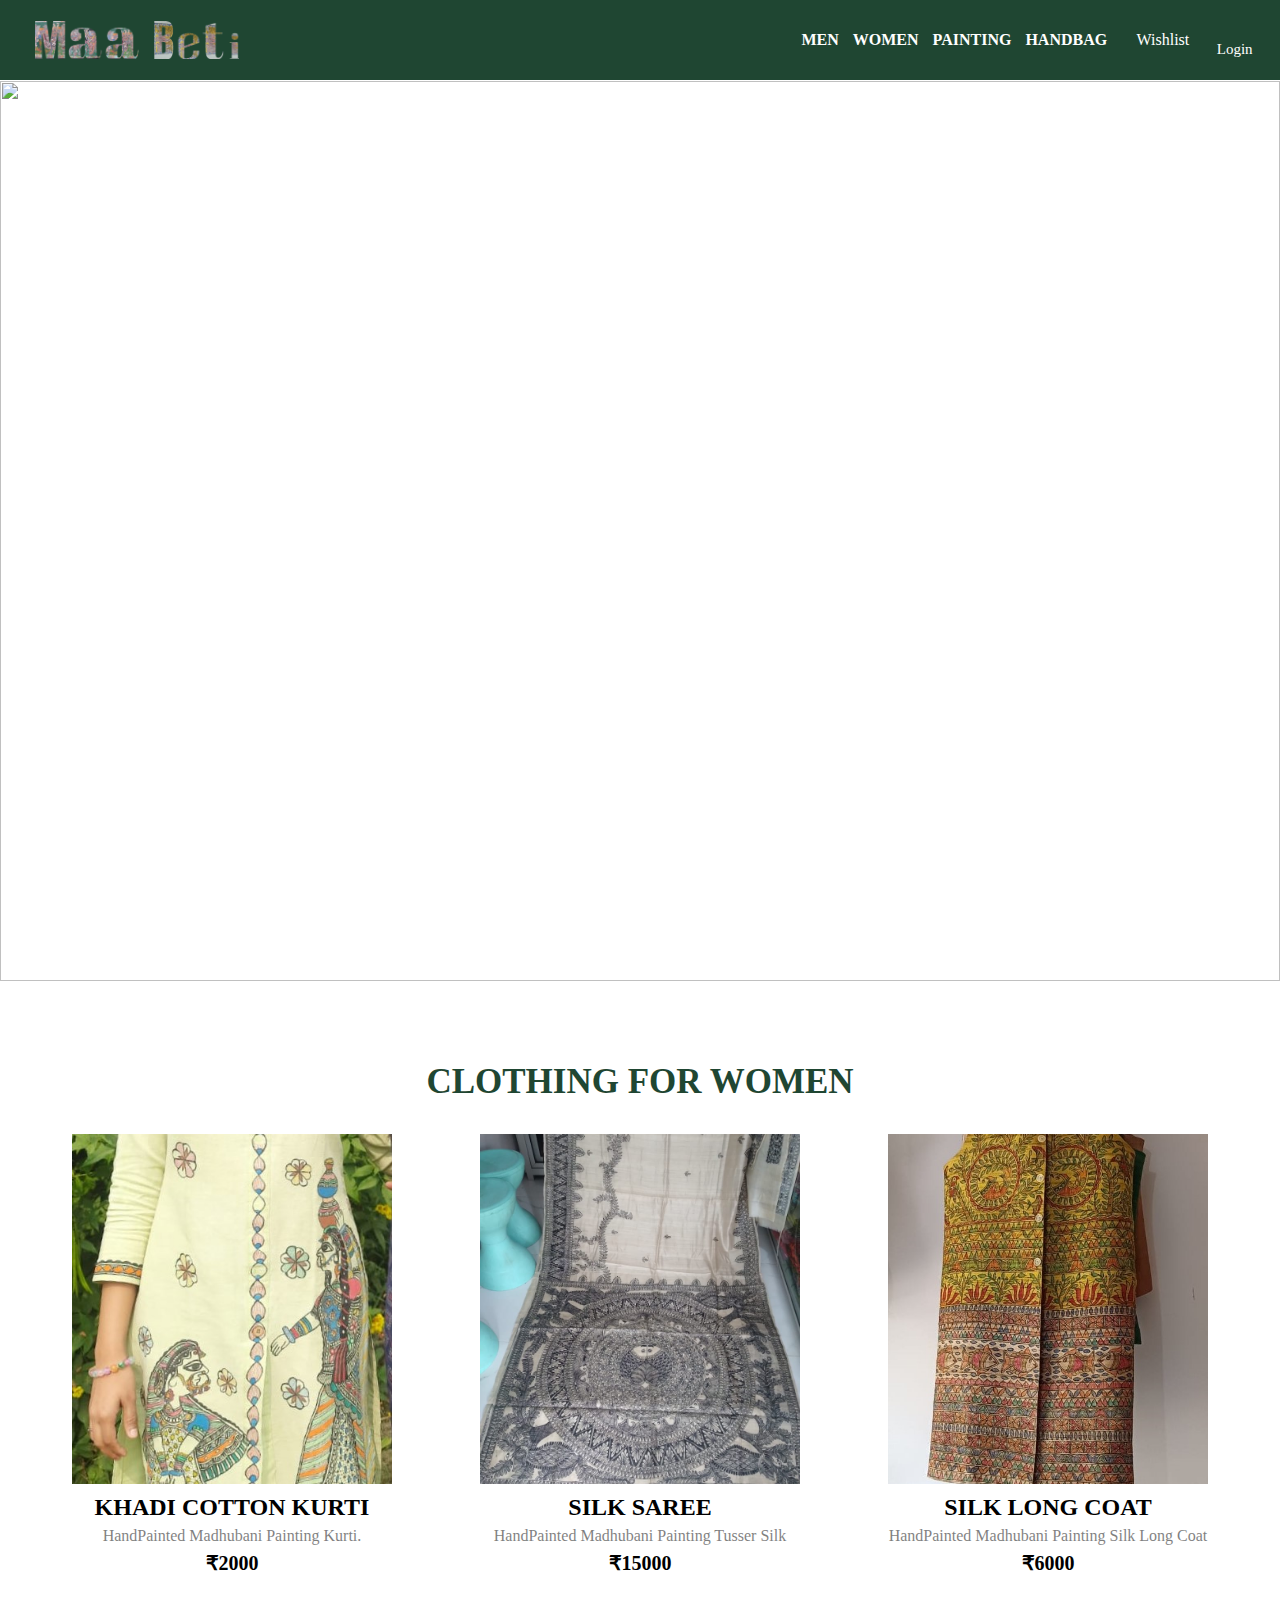
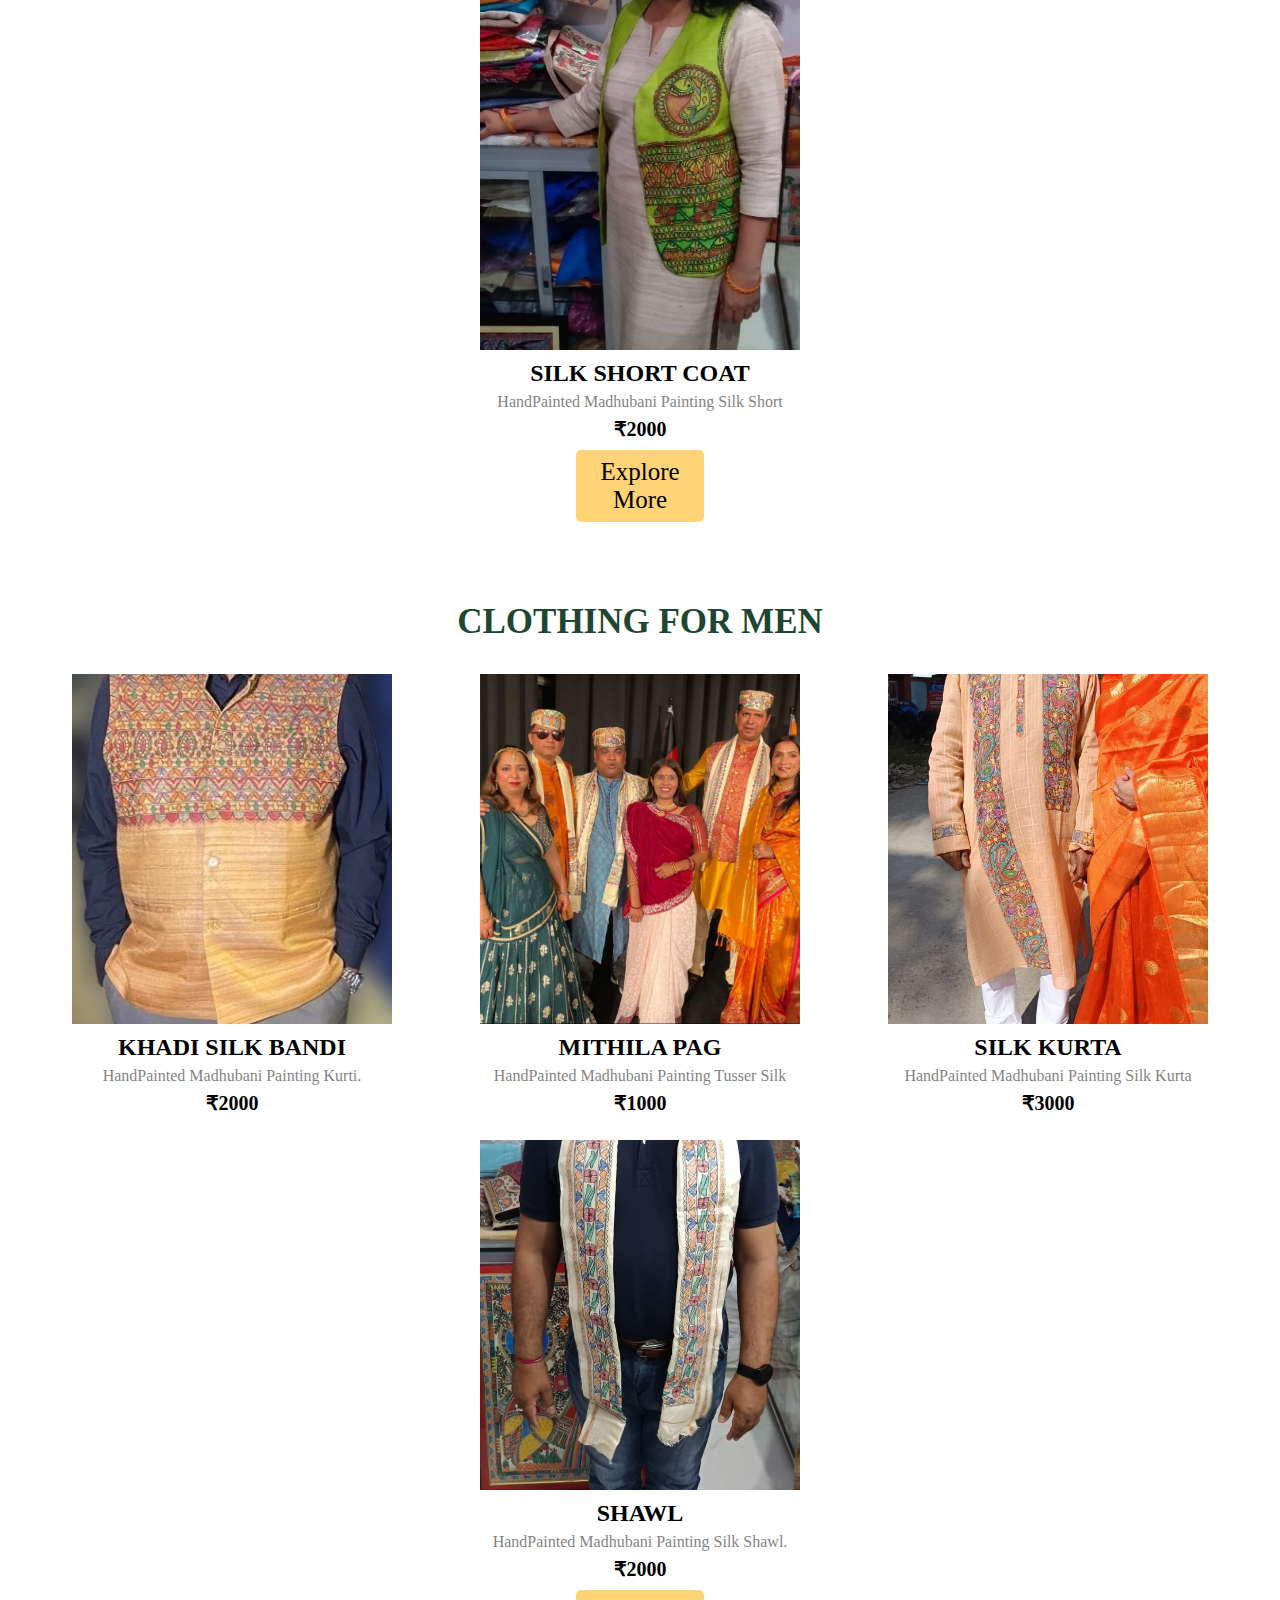
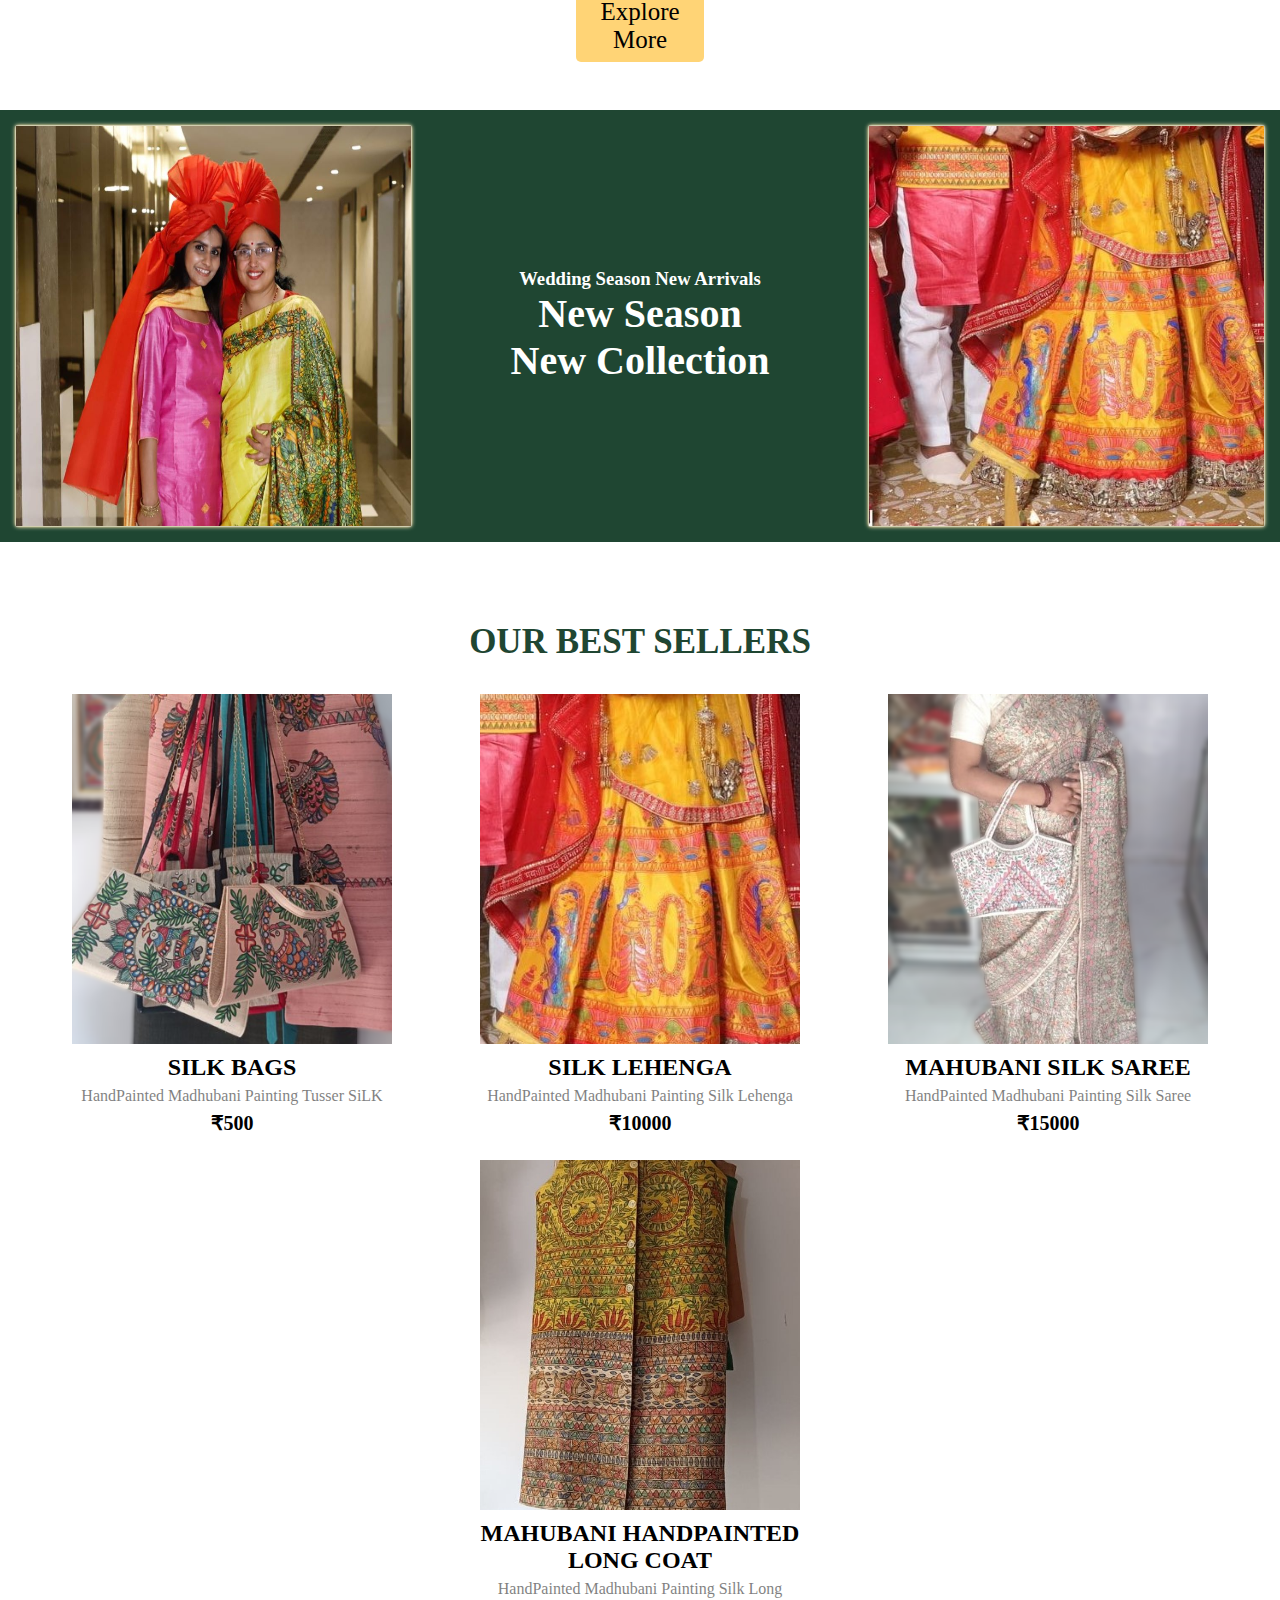
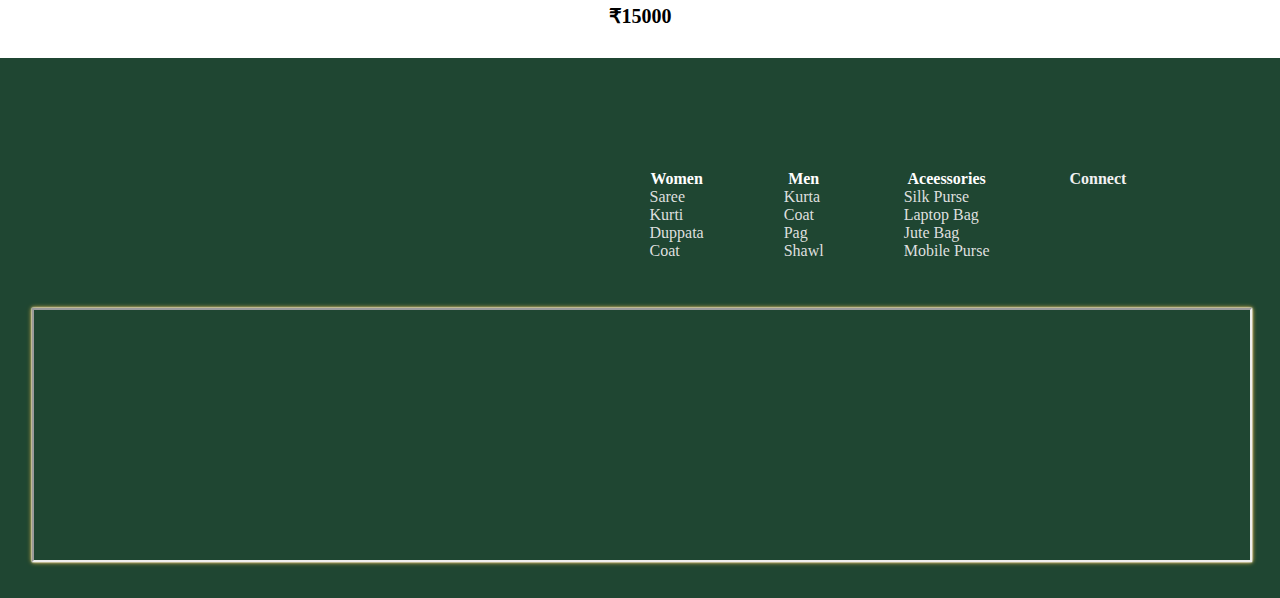
==== commit cb5adbab: "index" ====
--- a/index.html
+++ b/index.html
@@ -173,7 +173,7 @@
         </div>
         <div class="product-card">
             <div class="product-image">
-                <img src="./images/MEN/Pag.jpg" class="product-thumb" alt="">
+                <img src="./images/newseasonPag.jpg" class="product-thumb" alt="">
                 <button class="card-btn butt" id="6">add to whislist</button>
             </div>
             <div class="product-info">
